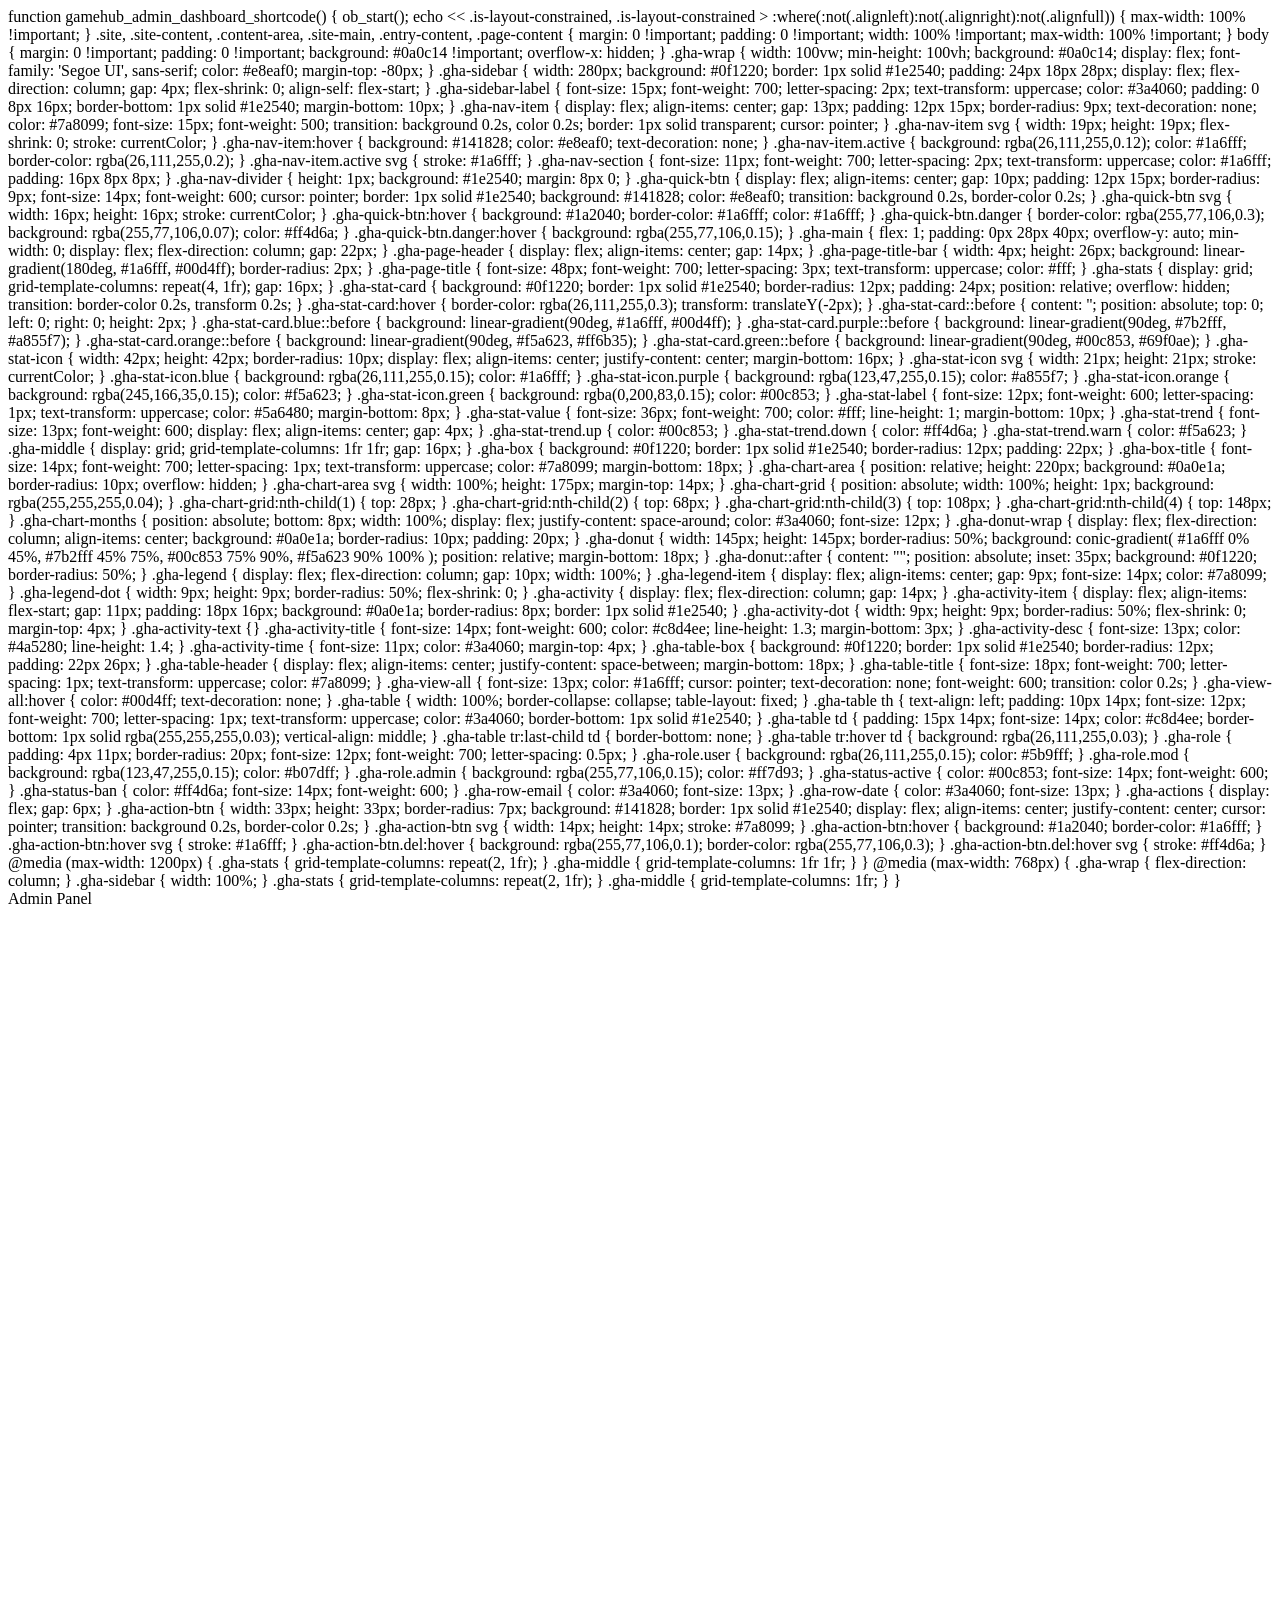
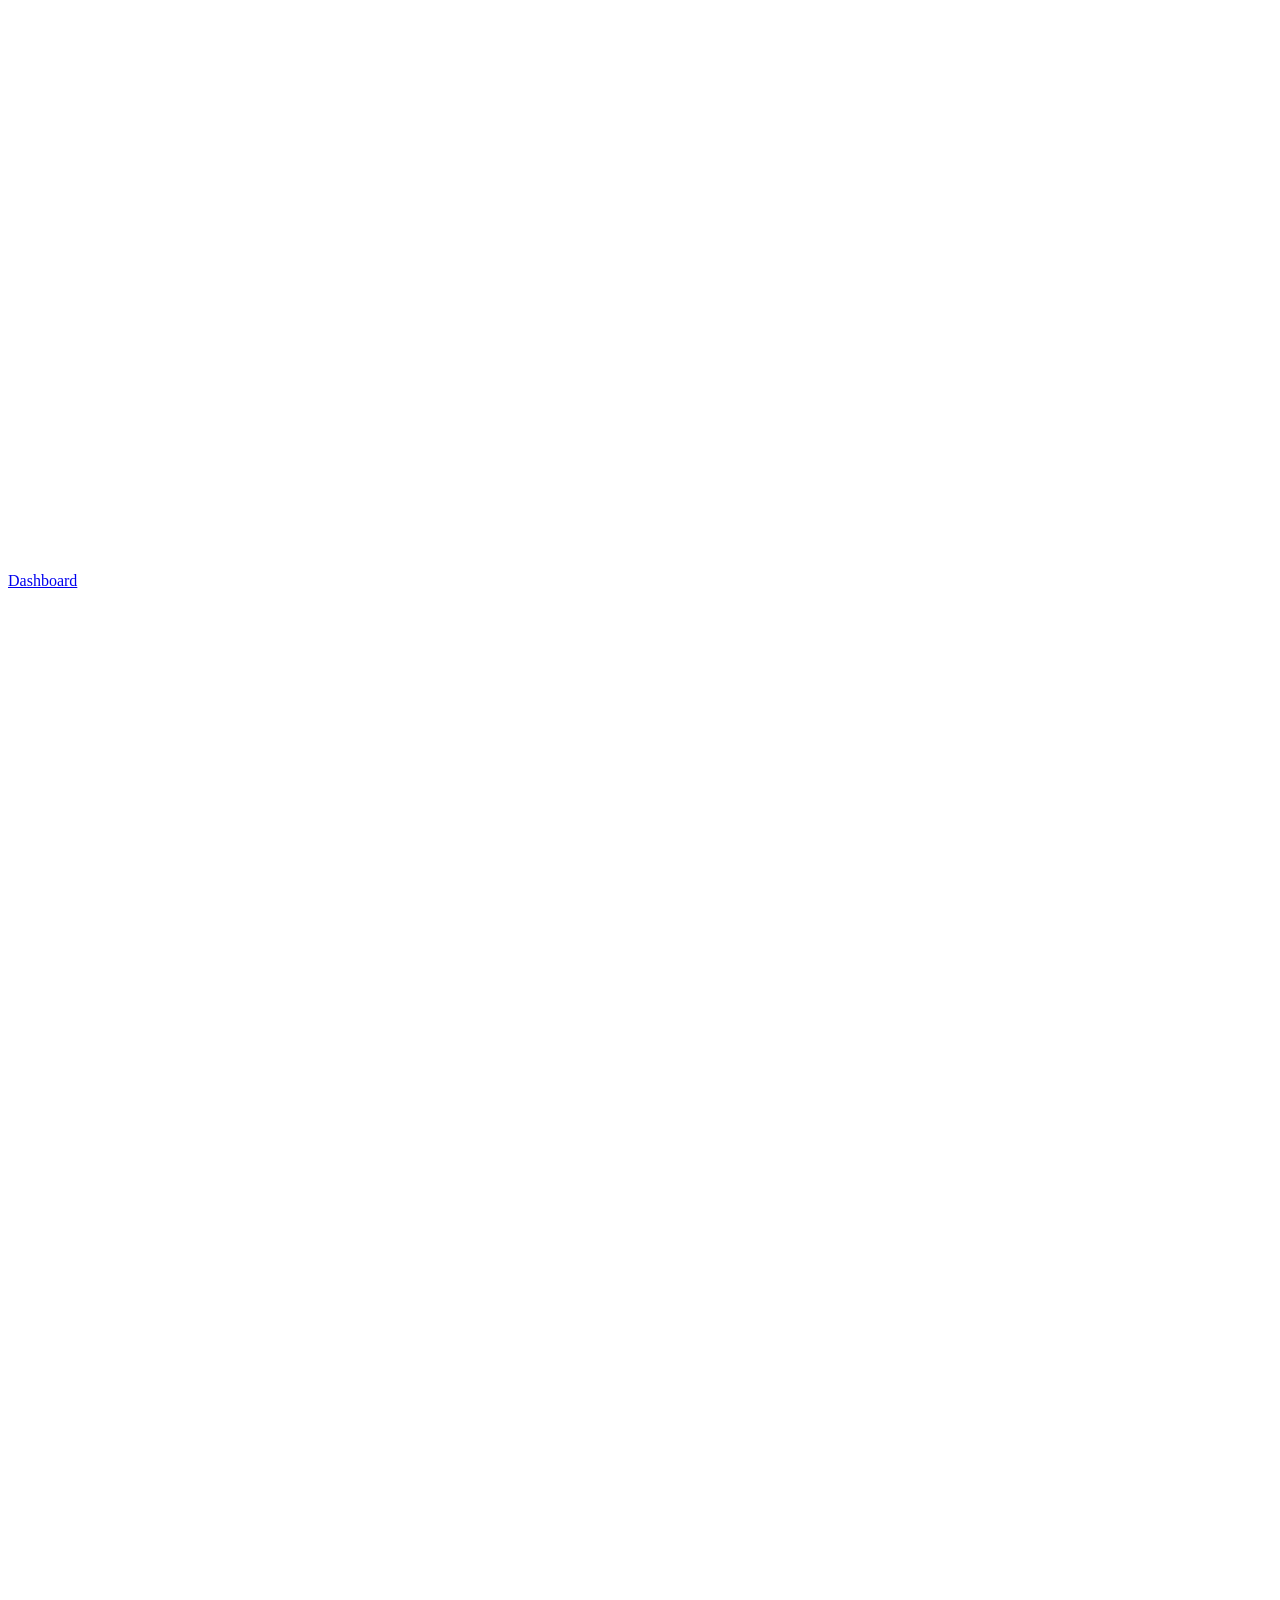
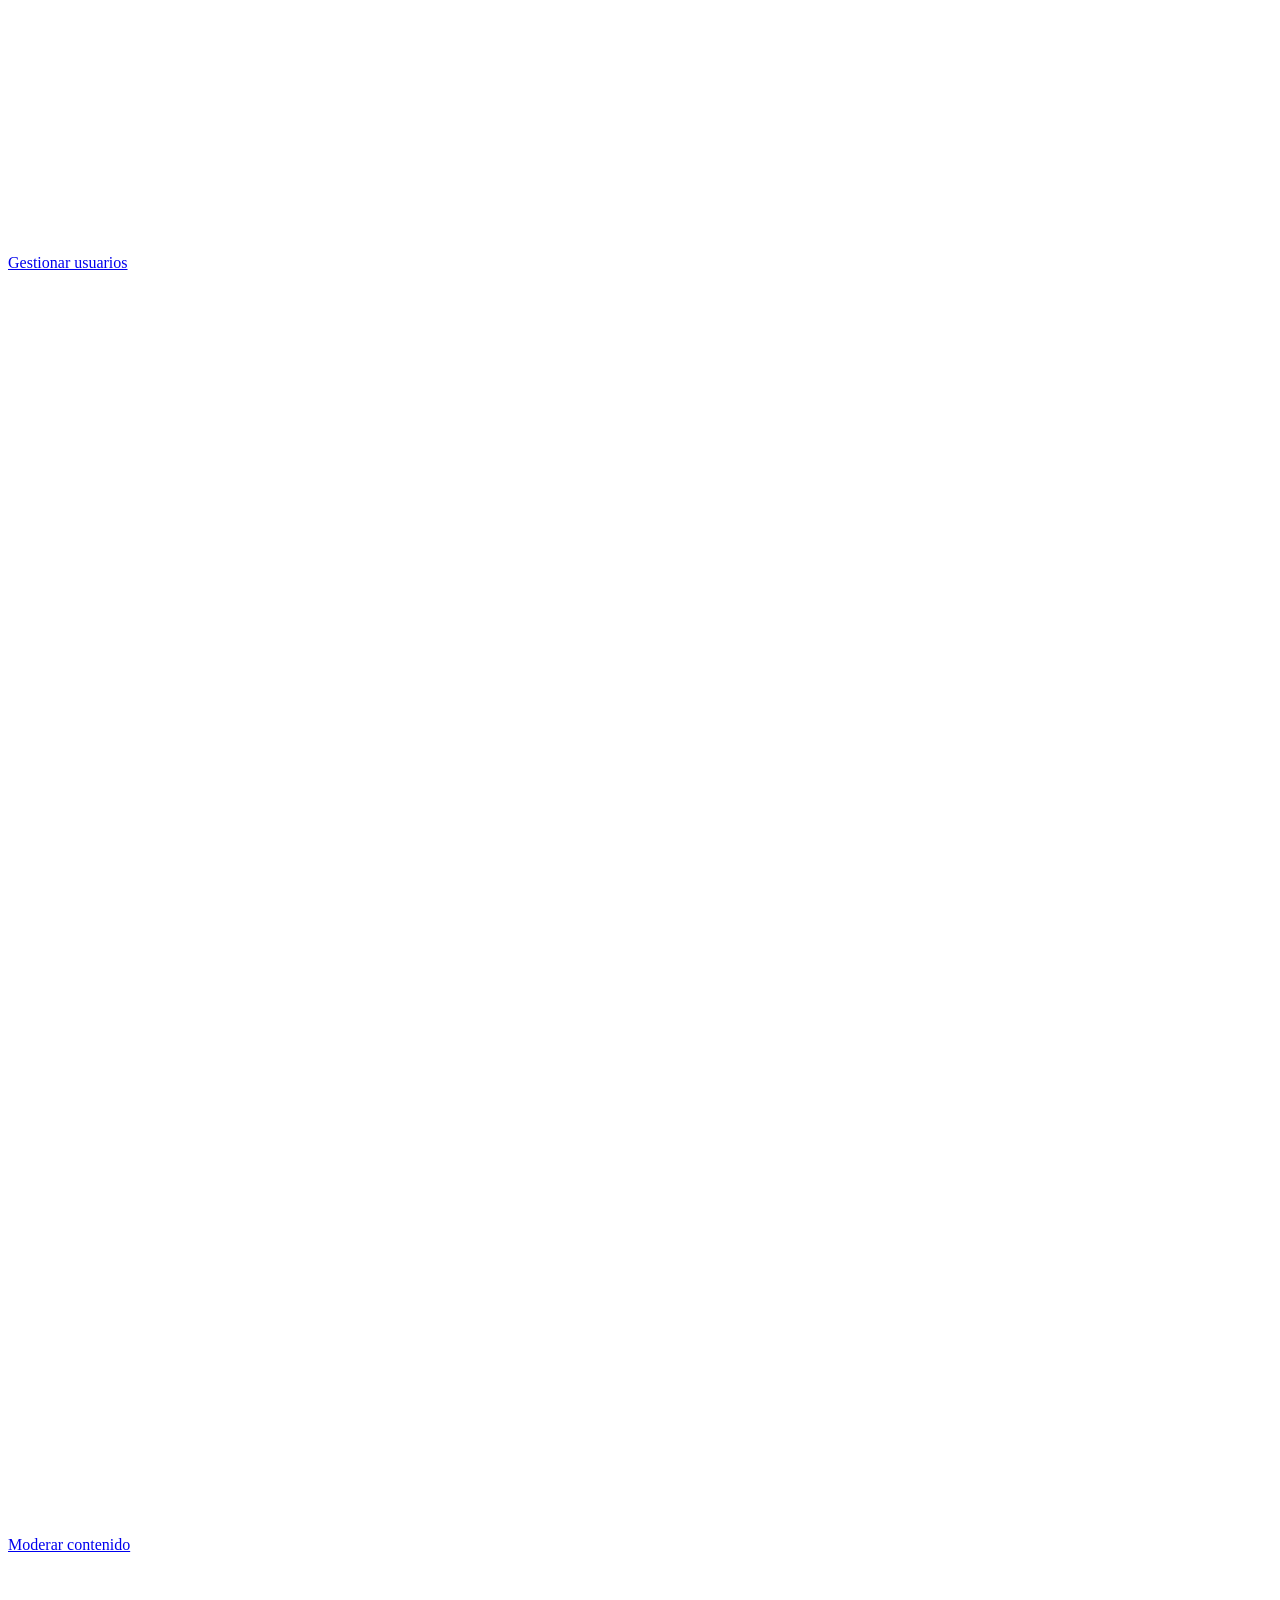
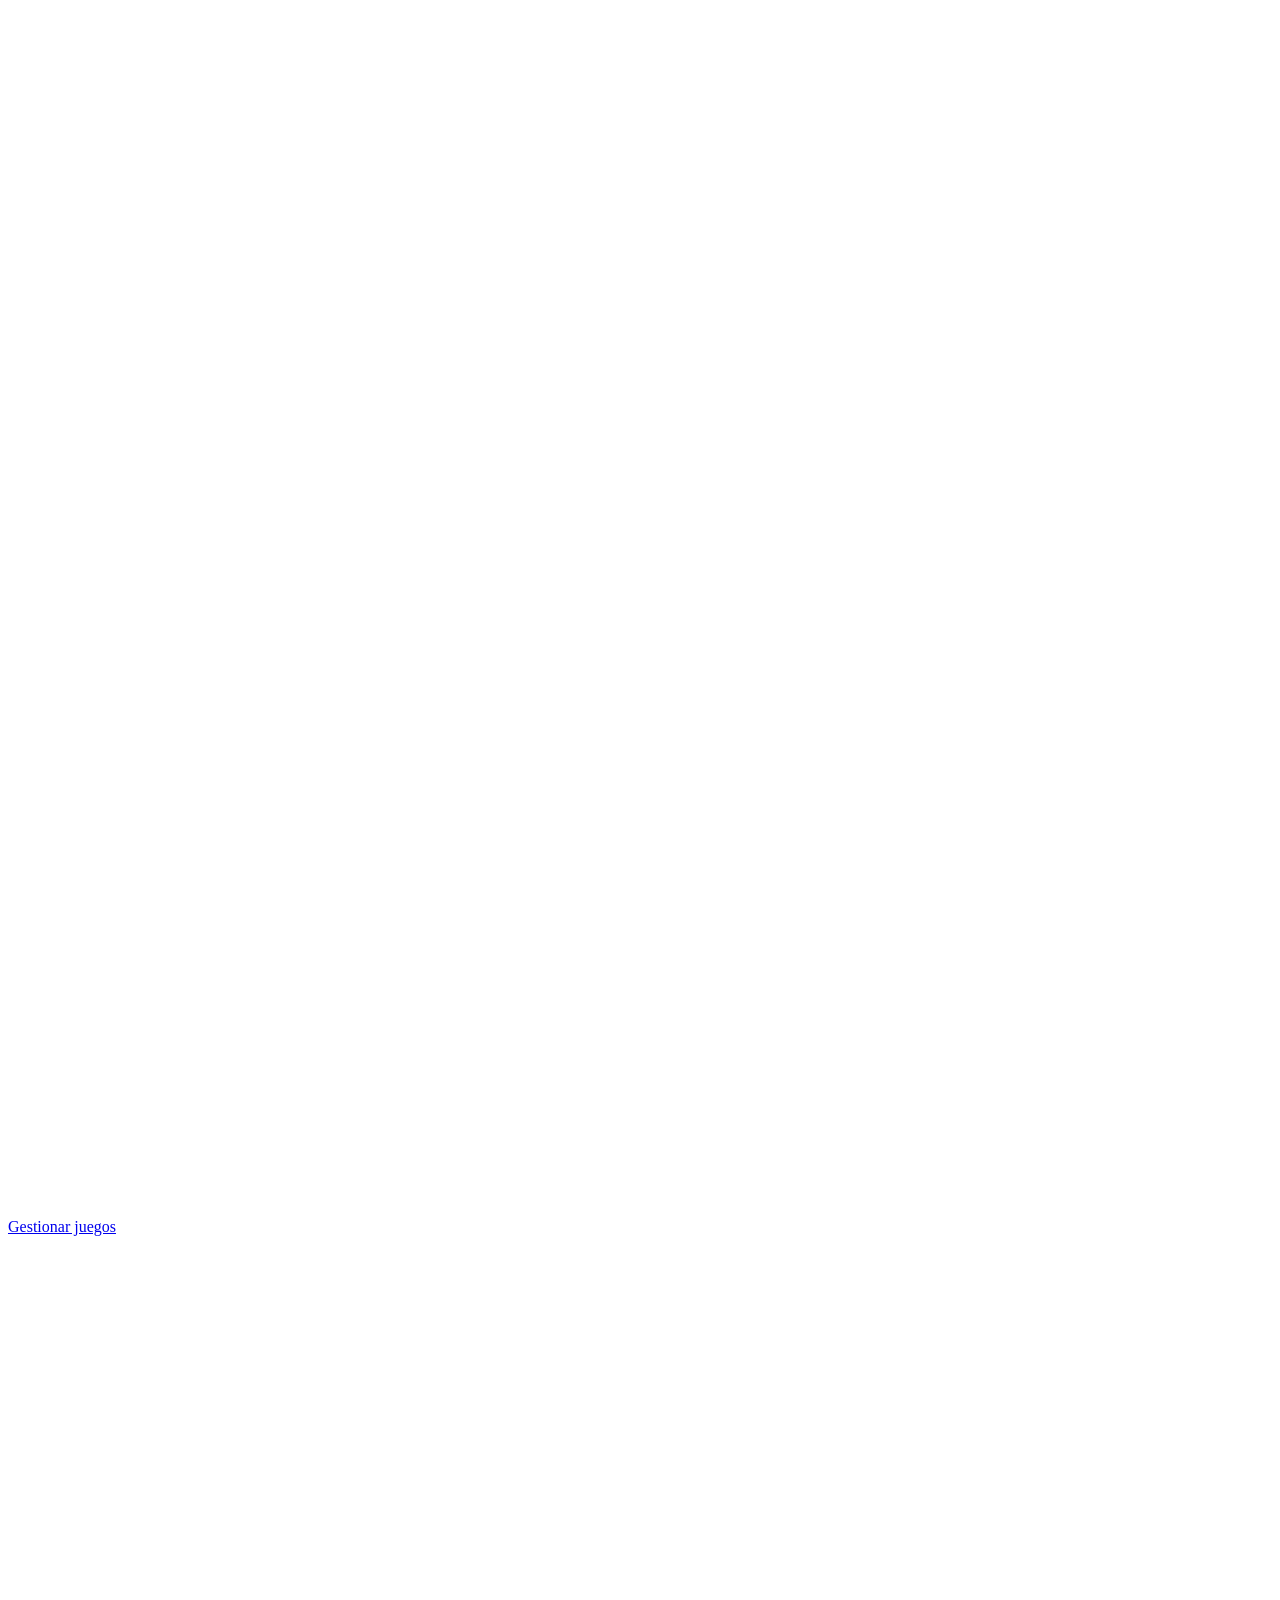
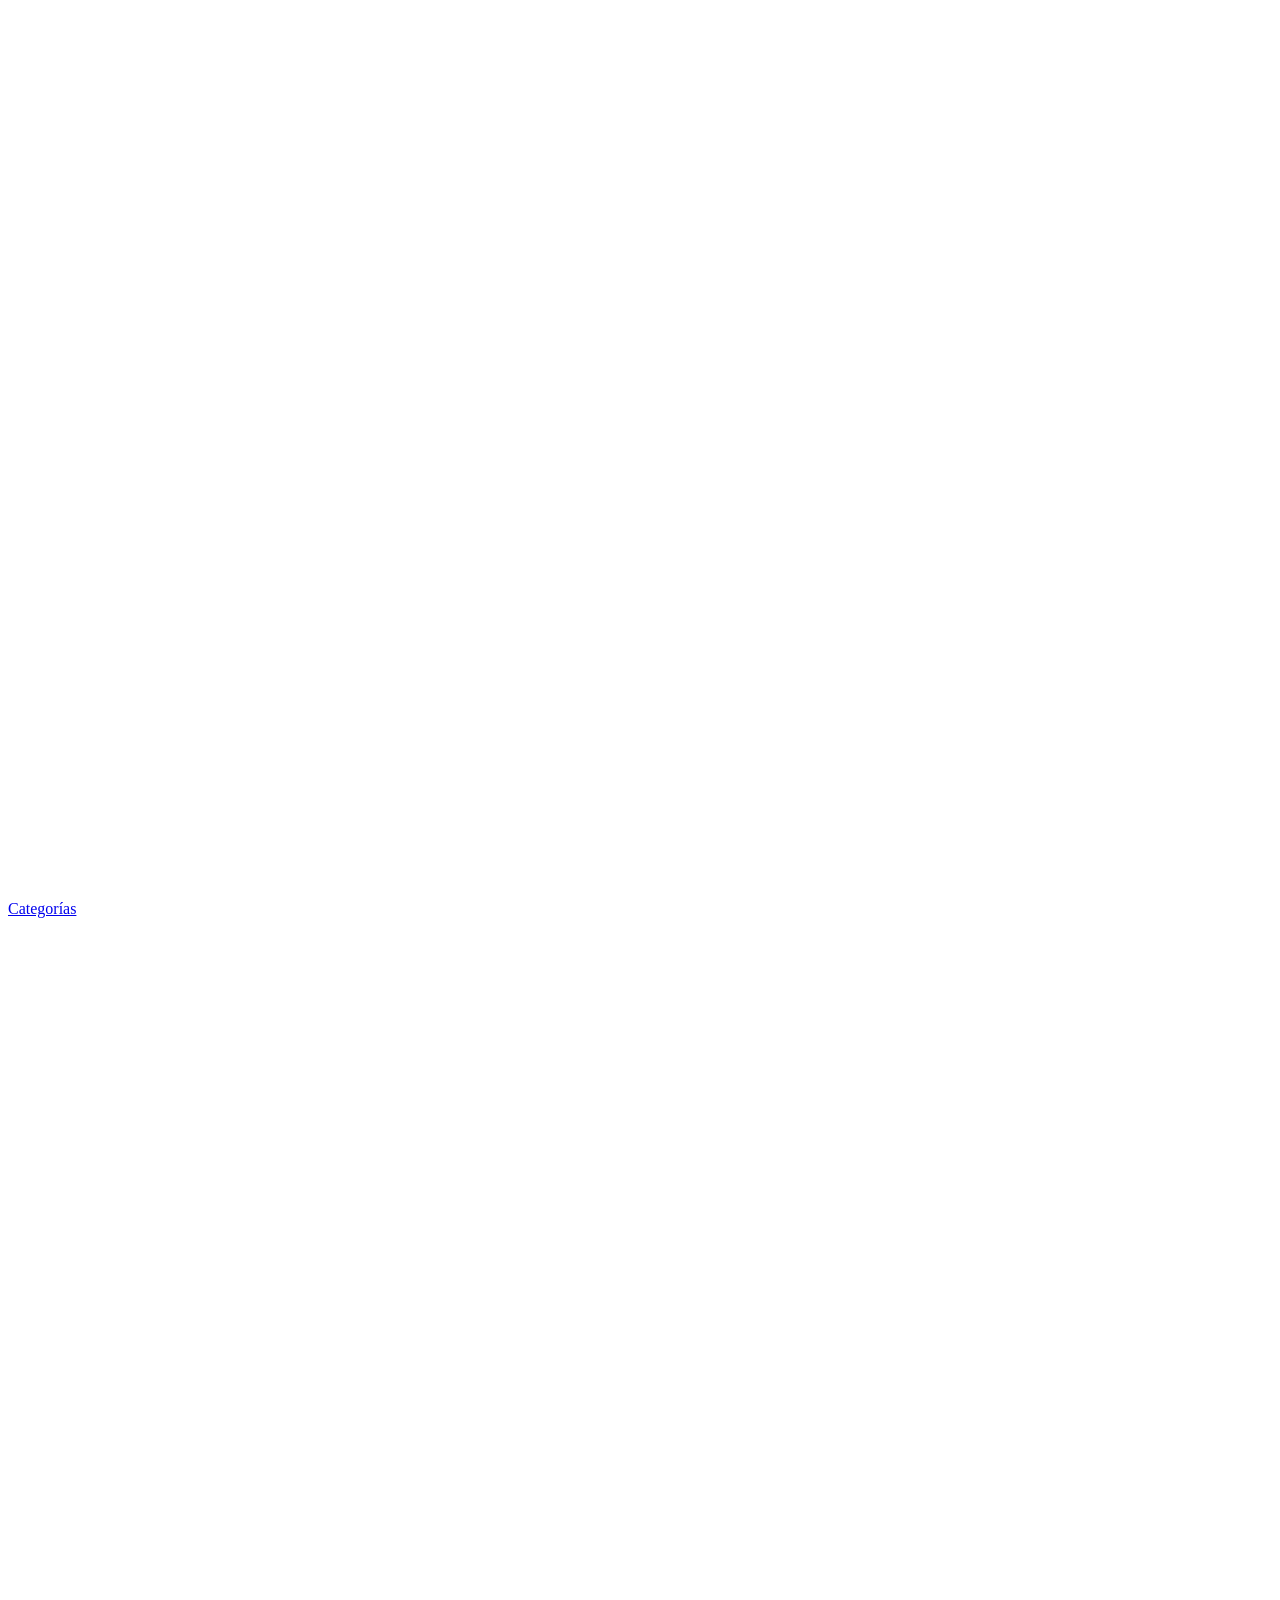
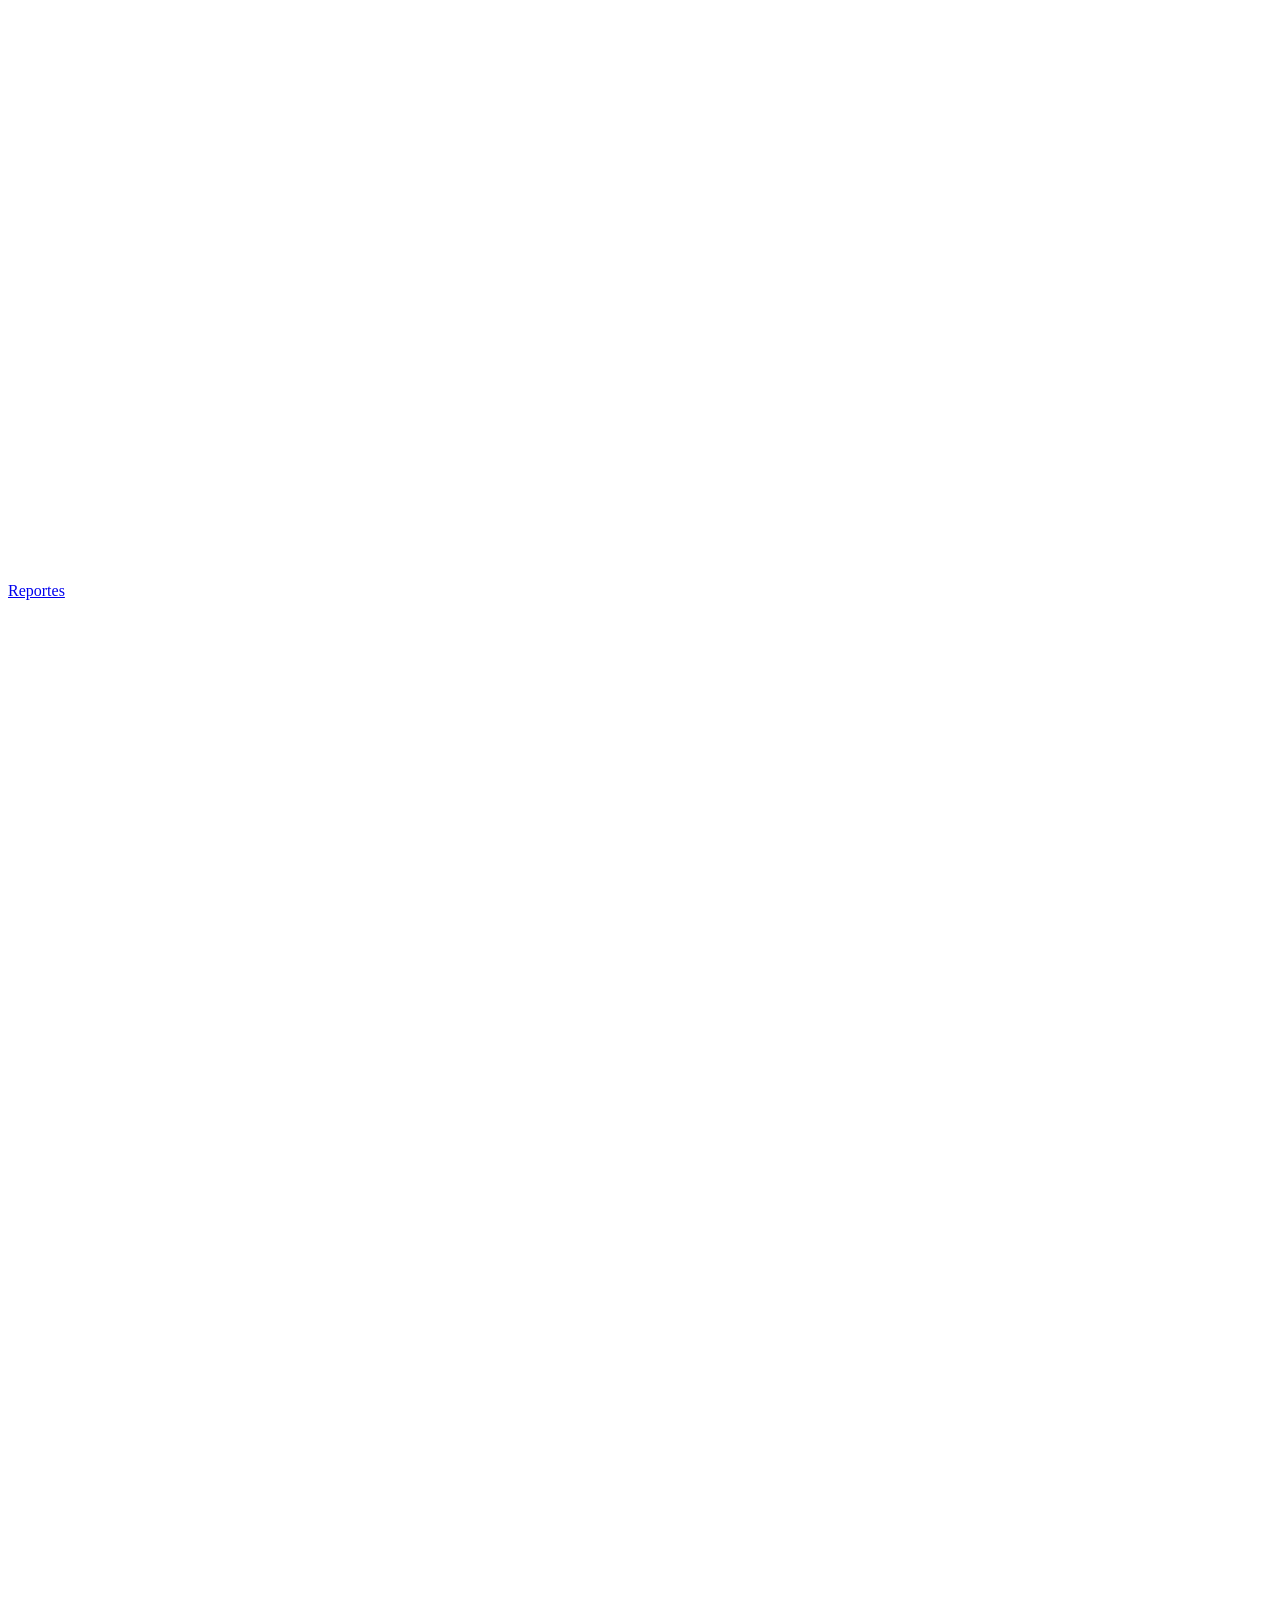
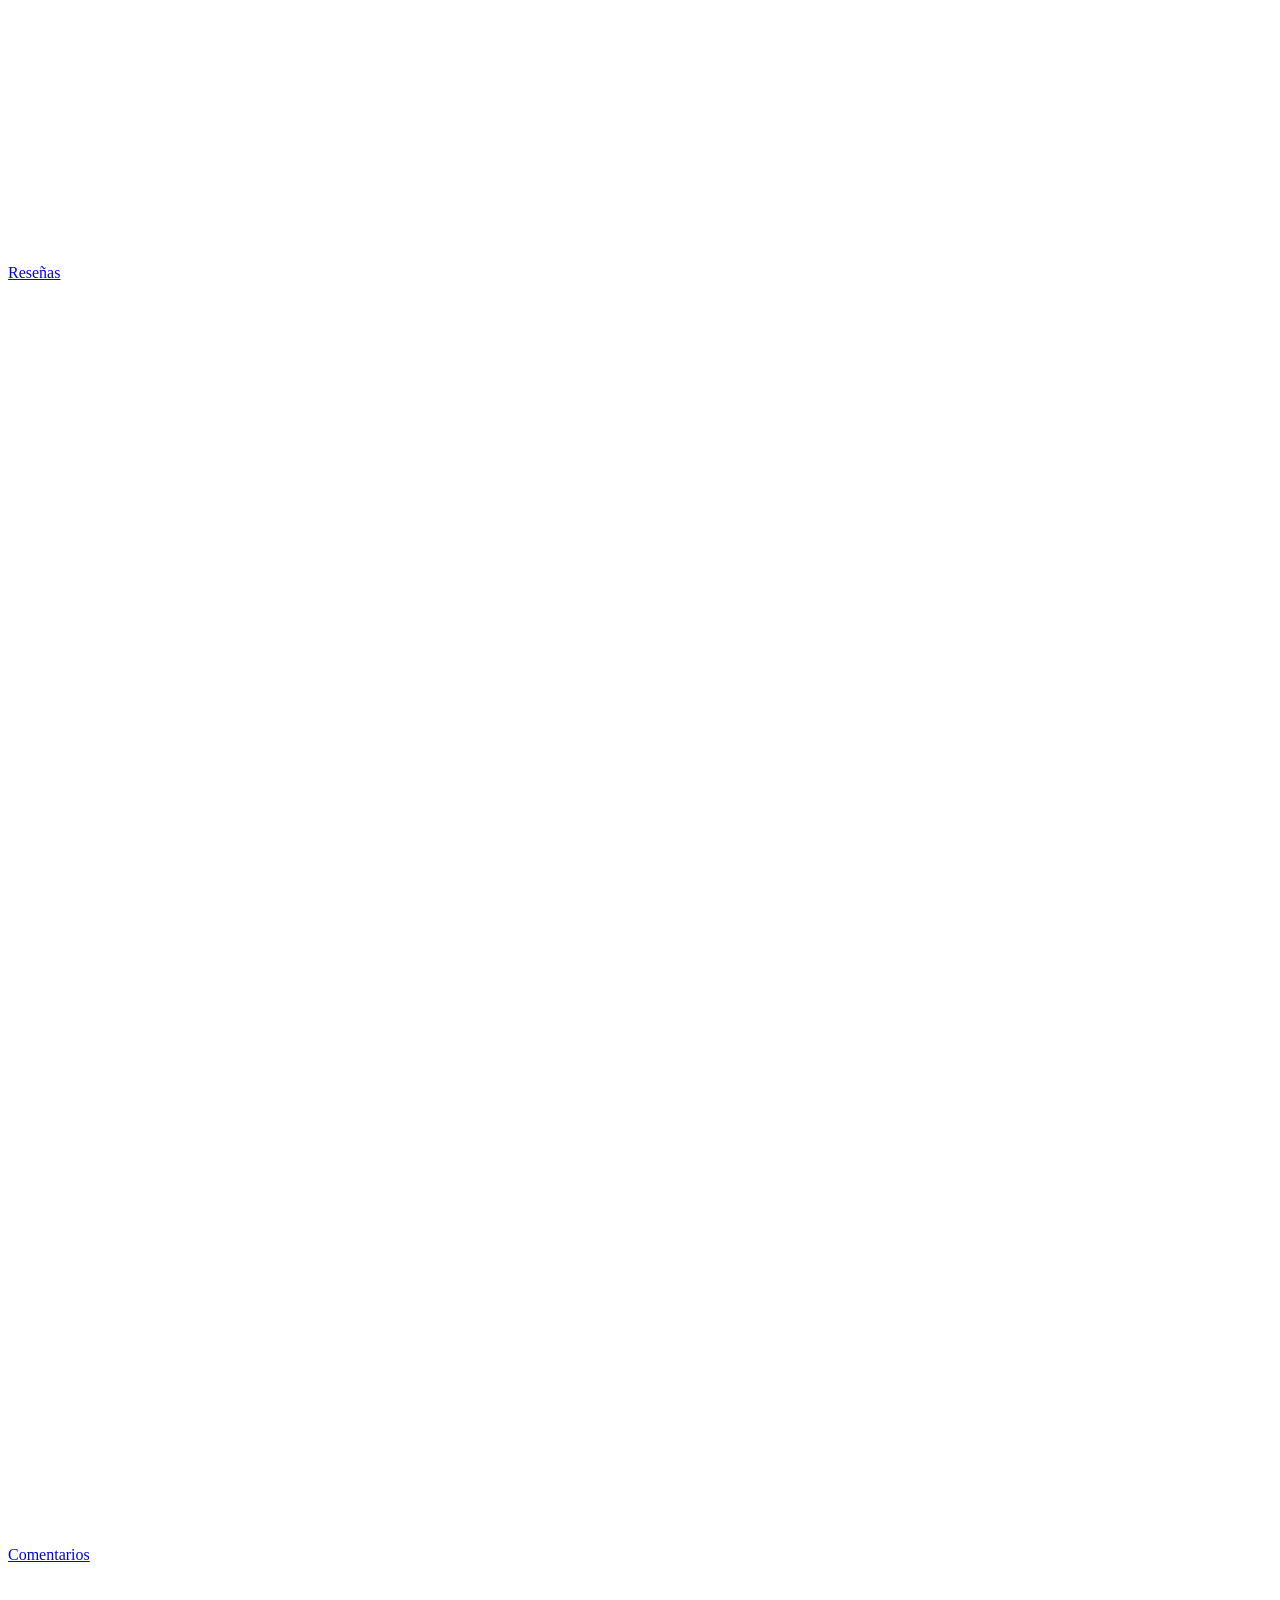
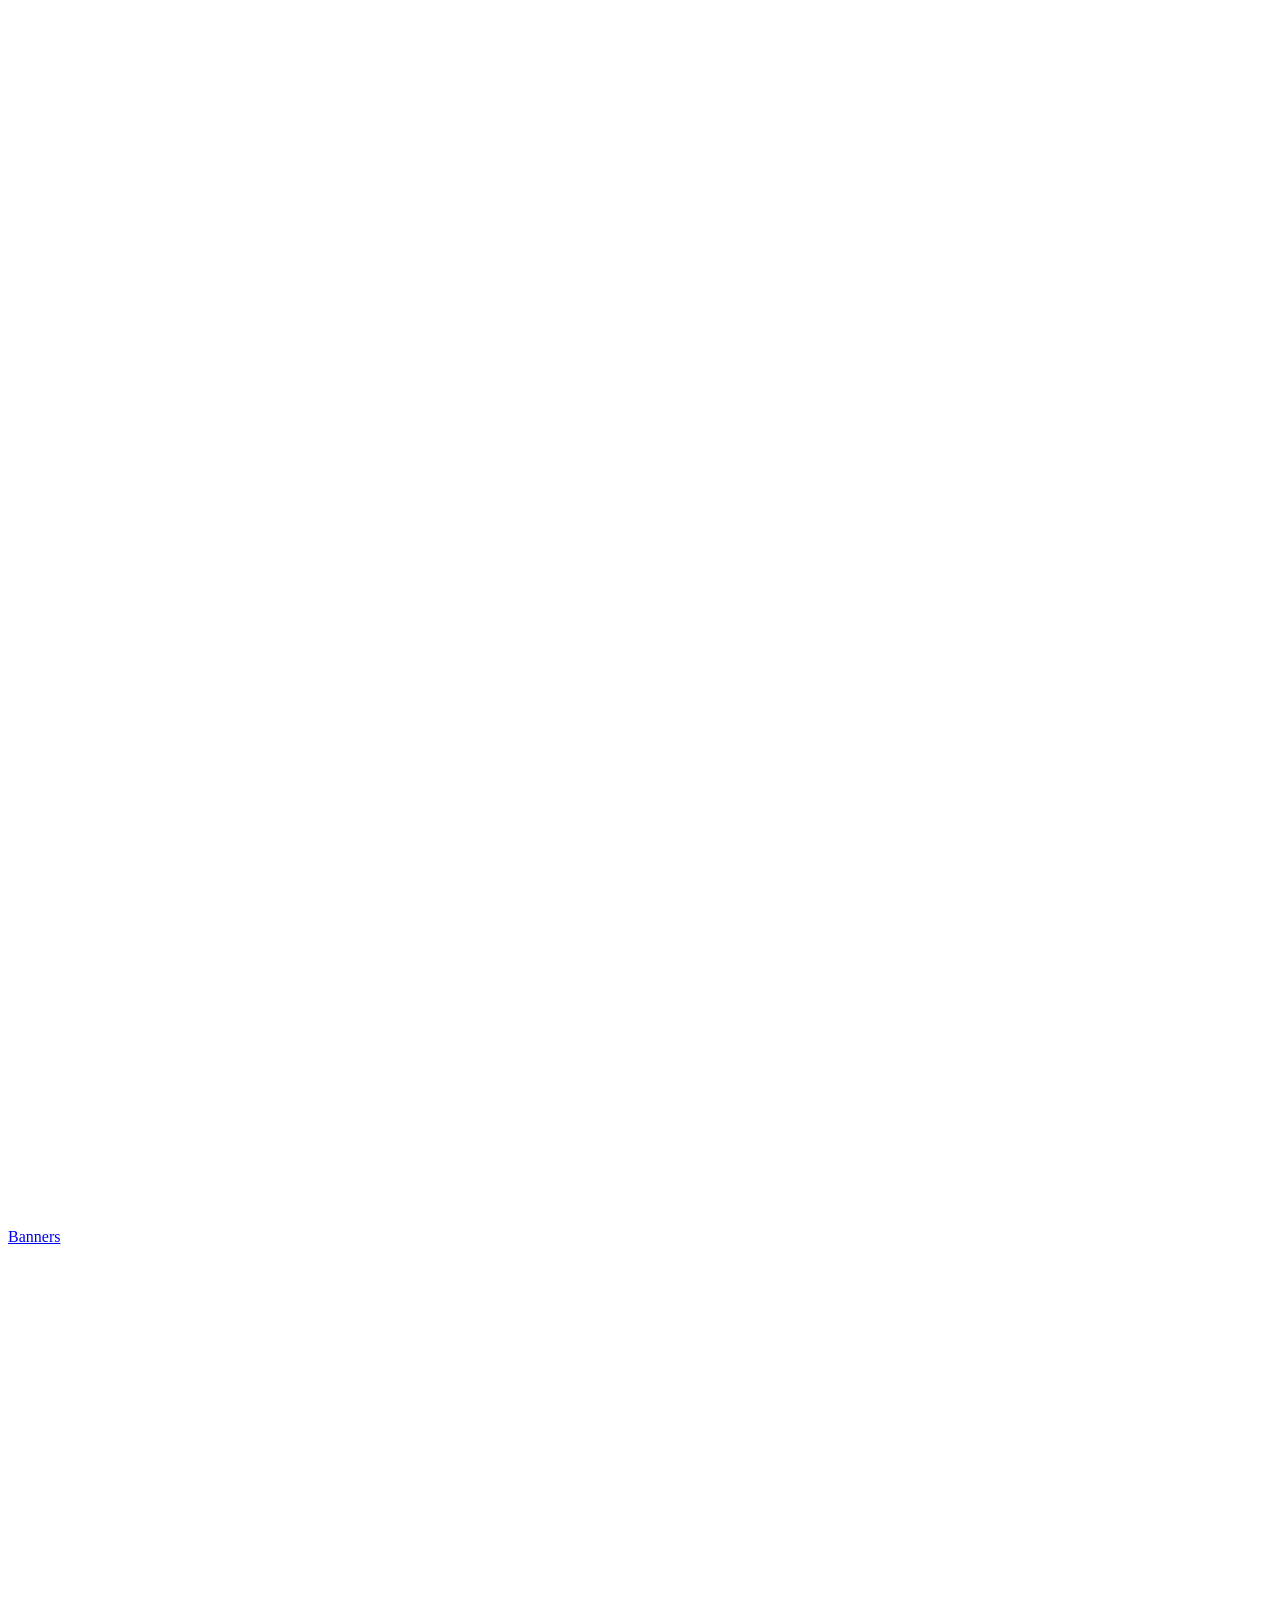
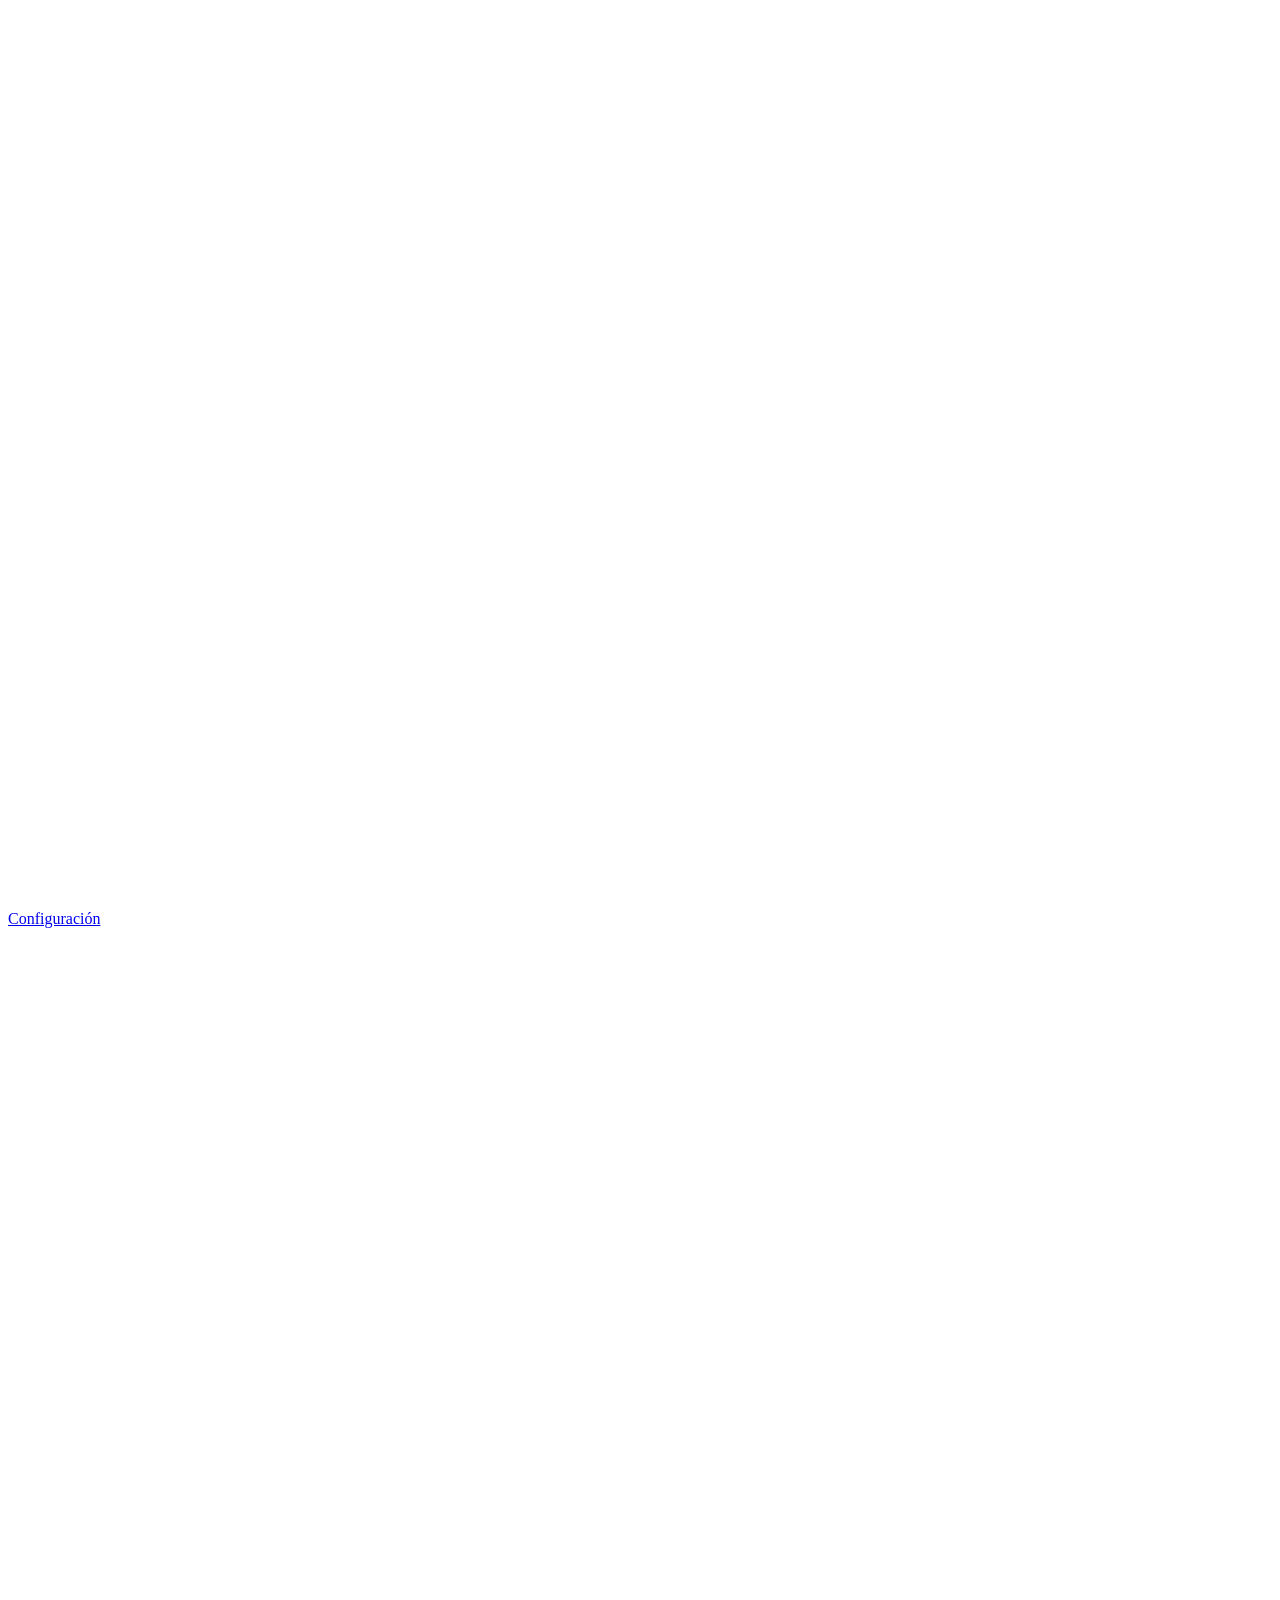
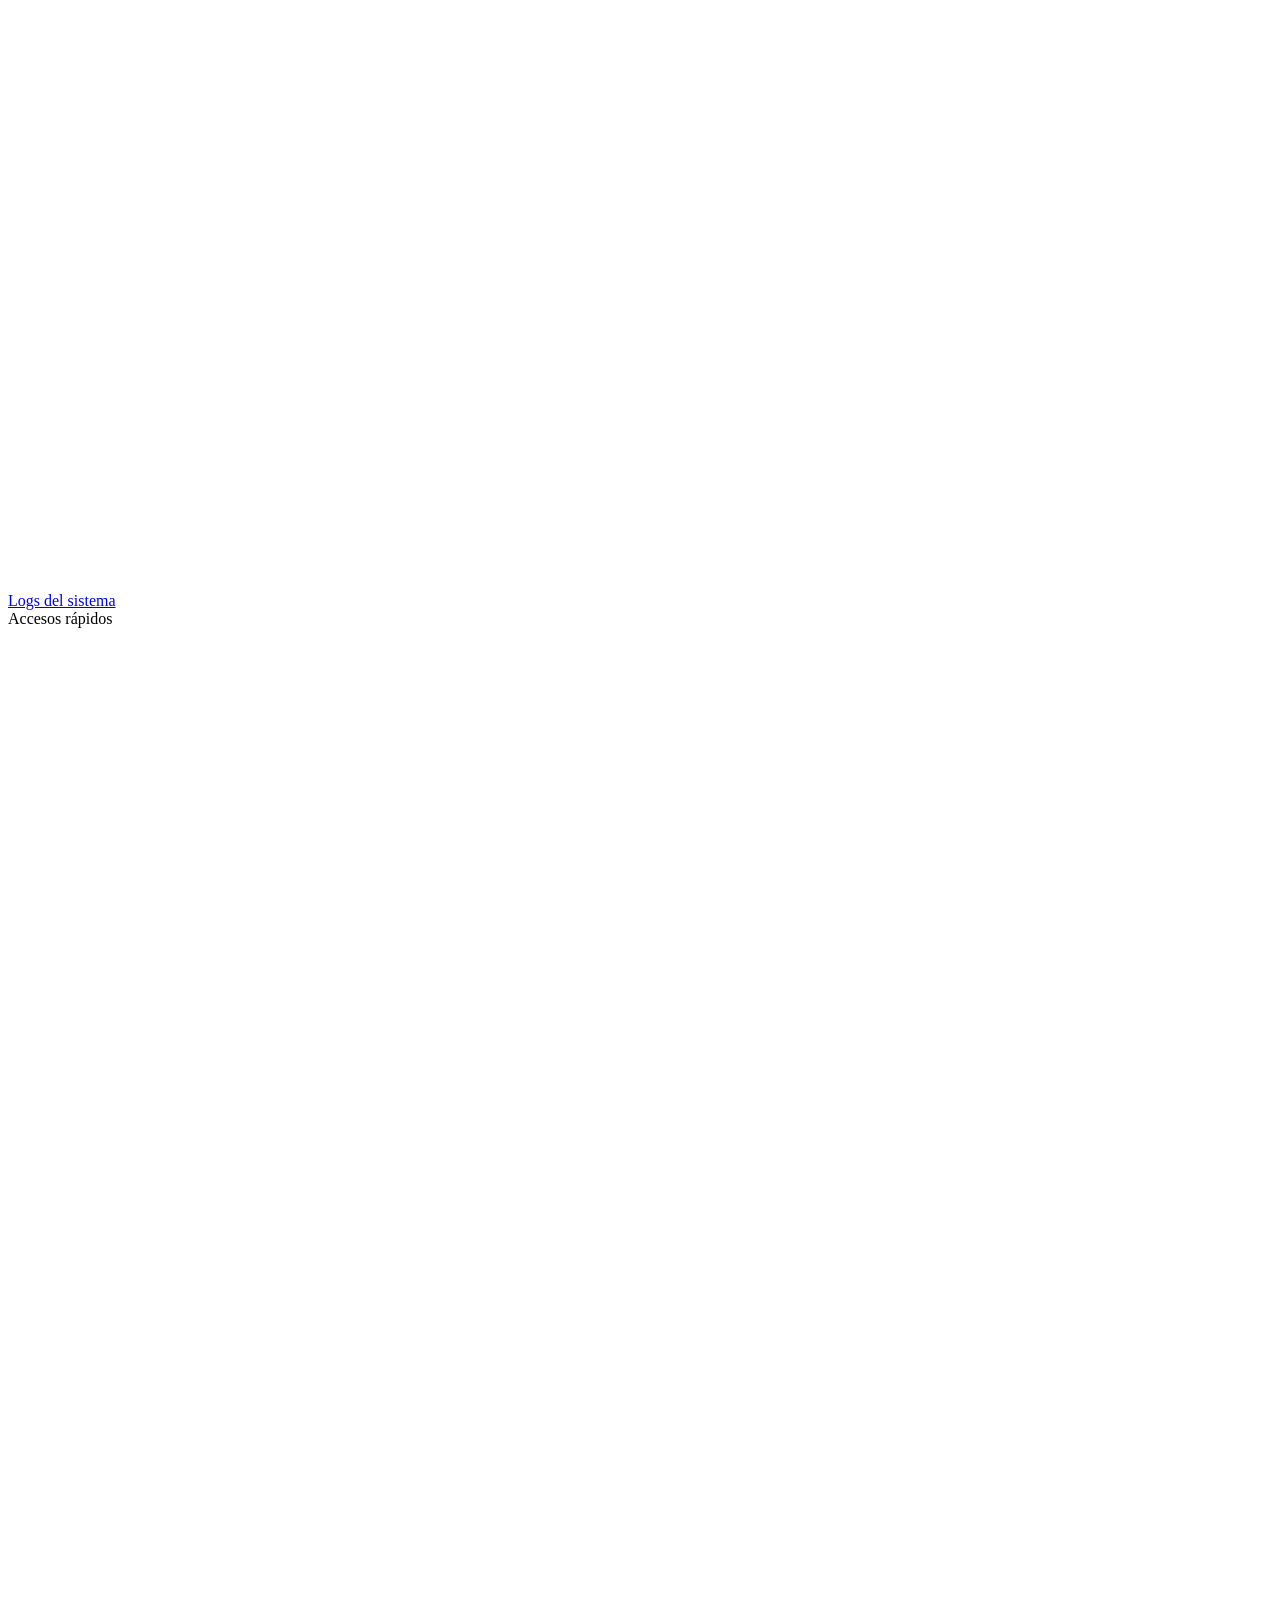
==== frontend/admin-dashboard.html @ 0d30b786 "[T3.1.1] Add: Nueva página admin dashboard" ====
function gamehub_admin_dashboard_shortcode() {
    ob_start();
	echo <<<HTML
    <style>
        .is-layout-constrained,
        .is-layout-constrained > :where(:not(.alignleft):not(.alignright):not(.alignfull)) {
            max-width: 100% !important;
        }

        .site, .site-content, .content-area, .site-main,
        .entry-content, .page-content {
            margin: 0 !important;
            padding: 0 !important;
            width: 100% !important;
            max-width: 100% !important;
        }

        body {
            margin: 0 !important;
            padding: 0 !important;
            background: #0a0c14 !important;
            overflow-x: hidden;
        }

        .gha-wrap {
            width: 100vw;
            min-height: 100vh;
            background: #0a0c14;
            display: flex;
            font-family: 'Segoe UI', sans-serif;
            color: #e8eaf0;
            margin-top: -80px;
        }

        .gha-sidebar {
            width: 280px;
            background: #0f1220;
            border: 1px solid #1e2540;
            padding: 24px 18px 28px;
            display: flex;
            flex-direction: column;
            gap: 4px;
            flex-shrink: 0;
            align-self: flex-start;
        }

        .gha-sidebar-label {
            font-size: 15px;
            font-weight: 700;
            letter-spacing: 2px;
            text-transform: uppercase;
            color: #3a4060;
            padding: 0 8px 16px;
            border-bottom: 1px solid #1e2540;
            margin-bottom: 10px;
        }

        .gha-nav-item {
            display: flex;
            align-items: center;
            gap: 13px;
            padding: 12px 15px;
            border-radius: 9px;
            text-decoration: none;
            color: #7a8099;
            font-size: 15px;
            font-weight: 500;
            transition: background 0.2s, color 0.2s;
            border: 1px solid transparent;
            cursor: pointer;
        }

        .gha-nav-item svg {
            width: 19px;
            height: 19px;
            flex-shrink: 0;
            stroke: currentColor;
        }

        .gha-nav-item:hover {
            background: #141828;
            color: #e8eaf0;
            text-decoration: none;
        }

        .gha-nav-item.active {
            background: rgba(26,111,255,0.12);
            color: #1a6fff;
            border-color: rgba(26,111,255,0.2);
        }

        .gha-nav-item.active svg { stroke: #1a6fff; }

        .gha-nav-section {
            font-size: 11px;
            font-weight: 700;
            letter-spacing: 2px;
            text-transform: uppercase;
            color: #1a6fff;
            padding: 16px 8px 8px;
        }

        .gha-nav-divider {
            height: 1px;
            background: #1e2540;
            margin: 8px 0;
        }

        .gha-quick-btn {
            display: flex;
            align-items: center;
            gap: 10px;
            padding: 12px 15px;
            border-radius: 9px;
            font-size: 14px;
            font-weight: 600;
            cursor: pointer;
            border: 1px solid #1e2540;
            background: #141828;
            color: #e8eaf0;
            transition: background 0.2s, border-color 0.2s;
        }

        .gha-quick-btn svg {
            width: 16px;
            height: 16px;
            stroke: currentColor;
        }

        .gha-quick-btn:hover { background: #1a2040; border-color: #1a6fff; color: #1a6fff; }
        .gha-quick-btn.danger { border-color: rgba(255,77,106,0.3); background: rgba(255,77,106,0.07); color: #ff4d6a; }
        .gha-quick-btn.danger:hover { background: rgba(255,77,106,0.15); }

        .gha-main {
            flex: 1;
            padding: 0px 28px 40px;
            overflow-y: auto;
            min-width: 0;
            display: flex;
            flex-direction: column;
            gap: 22px;
        }

        .gha-page-header {
            display: flex;
            align-items: center;
            gap: 14px;
        }

        .gha-page-title-bar {
            width: 4px;
            height: 26px;
            background: linear-gradient(180deg, #1a6fff, #00d4ff);
            border-radius: 2px;
        }

        .gha-page-title {
            font-size: 48px;
            font-weight: 700;
            letter-spacing: 3px;
            text-transform: uppercase;
            color: #fff;
        }

        .gha-stats {
            display: grid;
            grid-template-columns: repeat(4, 1fr);
            gap: 16px;
        }

        .gha-stat-card {
            background: #0f1220;
            border: 1px solid #1e2540;
            border-radius: 12px;
            padding: 24px;
            position: relative;
            overflow: hidden;
            transition: border-color 0.2s, transform 0.2s;
        }

        .gha-stat-card:hover {
            border-color: rgba(26,111,255,0.3);
            transform: translateY(-2px);
        }

        .gha-stat-card::before {
            content: '';
            position: absolute;
            top: 0; left: 0; right: 0;
            height: 2px;
        }

        .gha-stat-card.blue::before   { background: linear-gradient(90deg, #1a6fff, #00d4ff); }
        .gha-stat-card.purple::before { background: linear-gradient(90deg, #7b2fff, #a855f7); }
        .gha-stat-card.orange::before { background: linear-gradient(90deg, #f5a623, #ff6b35); }
        .gha-stat-card.green::before  { background: linear-gradient(90deg, #00c853, #69f0ae); }

        .gha-stat-icon {
            width: 42px;
            height: 42px;
            border-radius: 10px;
            display: flex;
            align-items: center;
            justify-content: center;
            margin-bottom: 16px;
        }

        .gha-stat-icon svg { width: 21px; height: 21px; stroke: currentColor; }
        .gha-stat-icon.blue   { background: rgba(26,111,255,0.15); color: #1a6fff; }
        .gha-stat-icon.purple { background: rgba(123,47,255,0.15); color: #a855f7; }
        .gha-stat-icon.orange { background: rgba(245,166,35,0.15);  color: #f5a623; }
        .gha-stat-icon.green  { background: rgba(0,200,83,0.15);    color: #00c853; }

        .gha-stat-label {
            font-size: 12px;
            font-weight: 600;
            letter-spacing: 1px;
            text-transform: uppercase;
            color: #5a6480;
            margin-bottom: 8px;
        }

        .gha-stat-value {
            font-size: 36px;
            font-weight: 700;
            color: #fff;
            line-height: 1;
            margin-bottom: 10px;
        }

        .gha-stat-trend {
            font-size: 13px;
            font-weight: 600;
            display: flex;
            align-items: center;
            gap: 4px;
        }

        .gha-stat-trend.up   { color: #00c853; }
        .gha-stat-trend.down { color: #ff4d6a; }
        .gha-stat-trend.warn { color: #f5a623; }

        .gha-middle {
			display: grid;
			grid-template-columns: 1fr 1fr;
			gap: 16px;
		}

        .gha-box {
            background: #0f1220;
            border: 1px solid #1e2540;
            border-radius: 12px;
            padding: 22px;
        }

        .gha-box-title {
            font-size: 14px;
            font-weight: 700;
            letter-spacing: 1px;
            text-transform: uppercase;
            color: #7a8099;
            margin-bottom: 18px;
        }

        .gha-chart-area {
            position: relative;
            height: 220px;
            background: #0a0e1a;
            border-radius: 10px;
            overflow: hidden;
        }

        .gha-chart-area svg {
            width: 100%;
            height: 175px;
            margin-top: 14px;
        }

        .gha-chart-grid {
            position: absolute;
            width: 100%;
            height: 1px;
            background: rgba(255,255,255,0.04);
        }

        .gha-chart-grid:nth-child(1) { top: 28px; }
        .gha-chart-grid:nth-child(2) { top: 68px; }
        .gha-chart-grid:nth-child(3) { top: 108px; }
        .gha-chart-grid:nth-child(4) { top: 148px; }

        .gha-chart-months {
            position: absolute;
            bottom: 8px;
            width: 100%;
            display: flex;
            justify-content: space-around;
            color: #3a4060;
            font-size: 12px;
        }

        .gha-donut-wrap {
            display: flex;
            flex-direction: column;
            align-items: center;
			background: #0a0e1a;
			border-radius: 10px;
			padding: 20px;
        }

        .gha-donut {
            width: 145px;
            height: 145px;
            border-radius: 50%;
            background: conic-gradient(
                #1a6fff 0% 45%,
                #7b2fff 45% 75%,
                #00c853 75% 90%,
                #f5a623 90% 100%
            );
            position: relative;
            margin-bottom: 18px;
        }

        .gha-donut::after {
            content: "";
            position: absolute;
            inset: 35px;
            background: #0f1220;
            border-radius: 50%;
        }

        .gha-legend {
            display: flex;
            flex-direction: column;
            gap: 10px;
            width: 100%;
        }

        .gha-legend-item {
            display: flex;
            align-items: center;
            gap: 9px;
            font-size: 14px;
            color: #7a8099;
        }

        .gha-legend-dot {
            width: 9px;
            height: 9px;
            border-radius: 50%;
            flex-shrink: 0;
        }

        .gha-activity {
            display: flex;
            flex-direction: column;
            gap: 14px;
        }

        .gha-activity-item {
            display: flex;
            align-items: flex-start;
            gap: 11px;
            padding: 18px 16px;
            background: #0a0e1a;
            border-radius: 8px;
            border: 1px solid #1e2540;
        }

        .gha-activity-dot {
            width: 9px;
            height: 9px;
            border-radius: 50%;
            flex-shrink: 0;
            margin-top: 4px;
        }

        .gha-activity-text {}

        .gha-activity-title {
            font-size: 14px;
            font-weight: 600;
            color: #c8d4ee;
            line-height: 1.3;
            margin-bottom: 3px;
        }

        .gha-activity-desc {
            font-size: 13px;
            color: #4a5280;
            line-height: 1.4;
        }

        .gha-activity-time {
            font-size: 11px;
            color: #3a4060;
            margin-top: 4px;
        }

        .gha-table-box {
            background: #0f1220;
            border: 1px solid #1e2540;
            border-radius: 12px;
            padding: 22px 26px;
        }

        .gha-table-header {
            display: flex;
            align-items: center;
            justify-content: space-between;
            margin-bottom: 18px;
        }

        .gha-table-title {
            font-size: 18px;
            font-weight: 700;
            letter-spacing: 1px;
            text-transform: uppercase;
            color: #7a8099;
        }

        .gha-view-all {
            font-size: 13px;
            color: #1a6fff;
            cursor: pointer;
            text-decoration: none;
            font-weight: 600;
            transition: color 0.2s;
        }

        .gha-view-all:hover { color: #00d4ff; text-decoration: none; }

        .gha-table {
            width: 100%;
            border-collapse: collapse;
            table-layout: fixed;
        }

        .gha-table th {
            text-align: left;
            padding: 10px 14px;
            font-size: 12px;
            font-weight: 700;
            letter-spacing: 1px;
            text-transform: uppercase;
            color: #3a4060;
            border-bottom: 1px solid #1e2540;
        }

        .gha-table td {
            padding: 15px 14px;
            font-size: 14px;
            color: #c8d4ee;
            border-bottom: 1px solid rgba(255,255,255,0.03);
            vertical-align: middle;
        }

        .gha-table tr:last-child td { border-bottom: none; }
        .gha-table tr:hover td { background: rgba(26,111,255,0.03); }

        .gha-role {
            padding: 4px 11px;
            border-radius: 20px;
            font-size: 12px;
            font-weight: 700;
            letter-spacing: 0.5px;
        }

        .gha-role.user   { background: rgba(26,111,255,0.15);  color: #5b9fff; }
        .gha-role.mod    { background: rgba(123,47,255,0.15);  color: #b07dff; }
        .gha-role.admin  { background: rgba(255,77,106,0.15);  color: #ff7d93; }

        .gha-status-active { color: #00c853; font-size: 14px; font-weight: 600; }
        .gha-status-ban    { color: #ff4d6a; font-size: 14px; font-weight: 600; }

        .gha-row-email { color: #3a4060; font-size: 13px; }
        .gha-row-date  { color: #3a4060; font-size: 13px; }

        .gha-actions { display: flex; gap: 6px; }

        .gha-action-btn {
            width: 33px;
            height: 33px;
            border-radius: 7px;
            background: #141828;
            border: 1px solid #1e2540;
            display: flex;
            align-items: center;
            justify-content: center;
            cursor: pointer;
            transition: background 0.2s, border-color 0.2s;
        }

        .gha-action-btn svg { width: 14px; height: 14px; stroke: #7a8099; }
        .gha-action-btn:hover { background: #1a2040; border-color: #1a6fff; }
        .gha-action-btn:hover svg { stroke: #1a6fff; }
        .gha-action-btn.del:hover { background: rgba(255,77,106,0.1); border-color: rgba(255,77,106,0.3); }
        .gha-action-btn.del:hover svg { stroke: #ff4d6a; }

        @media (max-width: 1200px) {
            .gha-stats { grid-template-columns: repeat(2, 1fr); }
            .gha-middle { grid-template-columns: 1fr 1fr; }
        }

        @media (max-width: 768px) {
            .gha-wrap { flex-direction: column; }
            .gha-sidebar { width: 100%; }
            .gha-stats { grid-template-columns: repeat(2, 1fr); }
            .gha-middle { grid-template-columns: 1fr; }
        }
    </style>

    <div class="gha-wrap">

        <aside class="gha-sidebar">
            <div class="gha-sidebar-label">Admin Panel</div>

            <a href="#" class="gha-nav-item active">
                <svg viewBox="0 0 24 24" fill="none" stroke-width="1.8"><rect x="3" y="3" width="7" height="7" rx="1"/><rect x="14" y="3" width="7" height="7" rx="1"/><rect x="3" y="14" width="7" height="7" rx="1"/><rect x="14" y="14" width="7" height="7" rx="1"/></svg>
                Dashboard
            </a>
            <a href="#" class="gha-nav-item">
                <svg viewBox="0 0 24 24" fill="none" stroke-width="1.8"><path d="M17 21v-2a4 4 0 0 0-4-4H5a4 4 0 0 0-4 4v2"/><circle cx="9" cy="7" r="4"/><path d="M23 21v-2a4 4 0 0 0-3-3.87M16 3.13a4 4 0 0 1 0 7.75"/></svg>
                Gestionar usuarios
            </a>
            <a href="#" class="gha-nav-item">
                <svg viewBox="0 0 24 24" fill="none" stroke-width="1.8"><path d="M12 22s8-4 8-10V5l-8-3-8 3v7c0 6 8 10 8 10z"/></svg>
                Moderar contenido
            </a>
            <a href="#" class="gha-nav-item">
                <svg viewBox="0 0 24 24" fill="none" stroke-width="1.8"><rect x="2" y="3" width="20" height="14" rx="2"/><path d="M8 21h8M12 17v4"/></svg>
                Gestionar juegos
            </a>
            <a href="#" class="gha-nav-item">
                <svg viewBox="0 0 24 24" fill="none" stroke-width="1.8"><path d="M4 6h16M4 10h16M4 14h16M4 18h16"/></svg>
                Categorías
            </a>
            <a href="#" class="gha-nav-item">
                <svg viewBox="0 0 24 24" fill="none" stroke-width="1.8"><path d="M10.29 3.86L1.82 18a2 2 0 0 0 1.71 3h16.94a2 2 0 0 0 1.71-3L13.71 3.86a2 2 0 0 0-3.42 0z"/><line x1="12" y1="9" x2="12" y2="13"/><line x1="12" y1="17" x2="12.01" y2="17"/></svg>
                Reportes
            </a>
            <a href="#" class="gha-nav-item">
                <svg viewBox="0 0 24 24" fill="none" stroke-width="1.8"><polygon points="12 2 15.09 8.26 22 9.27 17 14.14 18.18 21.02 12 17.77 5.82 21.02 7 14.14 2 9.27 8.91 8.26 12 2"/></svg>
                Reseñas
            </a>
            <a href="#" class="gha-nav-item">
                <svg viewBox="0 0 24 24" fill="none" stroke-width="1.8"><path d="M21 15a2 2 0 0 1-2 2H7l-4 4V5a2 2 0 0 1 2-2h14a2 2 0 0 1 2 2z"/></svg>
                Comentarios
            </a>
            <a href="#" class="gha-nav-item">
                <svg viewBox="0 0 24 24" fill="none" stroke-width="1.8"><rect x="3" y="3" width="18" height="18" rx="2"/><path d="M3 9h18M9 21V9"/></svg>
                Banners
            </a>
            <a href="#" class="gha-nav-item">
                <svg viewBox="0 0 24 24" fill="none" stroke-width="1.8"><circle cx="12" cy="12" r="3"/><path d="M19.4 15a1.65 1.65 0 0 0 .33 1.82l.06.06a2 2 0 0 1-2.83 2.83l-.06-.06a1.65 1.65 0 0 0-1.82-.33 1.65 1.65 0 0 0-1 1.51V21a2 2 0 0 1-4 0v-.09A1.65 1.65 0 0 0 9 19.4a1.65 1.65 0 0 0-1.82.33l-.06.06a2 2 0 0 1-2.83-2.83l.06-.06A1.65 1.65 0 0 0 4.68 15a1.65 1.65 0 0 0-1.51-1H3a2 2 0 0 1 0-4h.09A1.65 1.65 0 0 0 4.6 9a1.65 1.65 0 0 0-.33-1.82l-.06-.06a2 2 0 0 1 2.83-2.83l.06.06A1.65 1.65 0 0 0 9 4.68a1.65 1.65 0 0 0 1-1.51V3a2 2 0 0 1 4 0v.09a1.65 1.65 0 0 0 1 1.51 1.65 1.65 0 0 0 1.82-.33l.06-.06a2 2 0 0 1 2.83 2.83l-.06.06A1.65 1.65 0 0 0 19.4 9a1.65 1.65 0 0 0 1.51 1H21a2 2 0 0 1 0 4h-.09a1.65 1.65 0 0 0-1.51 1z"/></svg>
                Configuración
            </a>
            <a href="#" class="gha-nav-item">
                <svg viewBox="0 0 24 24" fill="none" stroke-width="1.8"><path d="M14 2H6a2 2 0 0 0-2 2v16a2 2 0 0 0 2 2h12a2 2 0 0 0 2-2V8z"/><polyline points="14 2 14 8 20 8"/><line x1="16" y1="13" x2="8" y2="13"/><line x1="16" y1="17" x2="8" y2="17"/></svg>
                Logs del sistema
            </a>

            <div class="gha-nav-section">Accesos rápidos</div>

            <div class="gha-quick-btn">
                <svg viewBox="0 0 24 24" fill="none" stroke-width="2"><line x1="12" y1="5" x2="12" y2="19"/><line x1="5" y1="12" x2="19" y2="12"/></svg>
                Añadir juego
            </div>
            <div class="gha-quick-btn" style="margin-top:6px;">
                <svg viewBox="0 0 24 24" fill="none" stroke-width="2"><line x1="12" y1="5" x2="12" y2="19"/><line x1="5" y1="12" x2="19" y2="12"/></svg>
                Crear usuario
            </div>
            <div class="gha-quick-btn danger" style="margin-top:6px;">
                <svg viewBox="0 0 24 24" fill="none" stroke-width="2"><path d="M10.29 3.86L1.82 18a2 2 0 0 0 1.71 3h16.94a2 2 0 0 0 1.71-3L13.71 3.86a2 2 0 0 0-3.42 0z"/><line x1="12" y1="9" x2="12" y2="13"/><line x1="12" y1="17" x2="12.01" y2="17"/></svg>
                Revisar reportes
            </div>
        </aside>

        <main class="gha-main">

            <div class="gha-page-header">
                <div class="gha-page-title-bar"></div>
                <h1 class="gha-page-title">Admin Dashboard</h1>
            </div>

            <div class="gha-stats">
                <div class="gha-stat-card blue">
                    <div class="gha-stat-icon blue">
                        <svg viewBox="0 0 24 24" fill="none" stroke-width="1.8"><path d="M17 21v-2a4 4 0 0 0-4-4H5a4 4 0 0 0-4 4v2"/><circle cx="9" cy="7" r="4"/><path d="M23 21v-2a4 4 0 0 0-3-3.87M16 3.13a4 4 0 0 1 0 7.75"/></svg>
                    </div>
                    <div class="gha-stat-label">Usuarios</div>
                    <div class="gha-stat-value">1.245</div>
                    <div class="gha-stat-trend up">↑ +12.5% este mes</div>
                </div>
                <div class="gha-stat-card purple">
                    <div class="gha-stat-icon purple">
                        <svg viewBox="0 0 24 24" fill="none" stroke-width="1.8"><rect x="2" y="3" width="20" height="14" rx="2"/><path d="M8 21h8M12 17v4"/></svg>
                    </div>
                    <div class="gha-stat-label">Juegos</div>
                    <div class="gha-stat-value">325</div>
                    <div class="gha-stat-trend up">↑ +8.1% este mes</div>
                </div>
                <div class="gha-stat-card orange">
                    <div class="gha-stat-icon orange">
                        <svg viewBox="0 0 24 24" fill="none" stroke-width="1.8"><path d="M10.29 3.86L1.82 18a2 2 0 0 0 1.71 3h16.94a2 2 0 0 0 1.71-3L13.71 3.86a2 2 0 0 0-3.42 0z"/><line x1="12" y1="9" x2="12" y2="13"/><line x1="12" y1="17" x2="12.01" y2="17"/></svg>
                    </div>
                    <div class="gha-stat-label">Reportes</div>
                    <div class="gha-stat-value">18</div>
                    <div class="gha-stat-trend down">↓ -25% este mes</div>
                </div>
                <div class="gha-stat-card green">
                    <div class="gha-stat-icon green">
                        <svg viewBox="0 0 24 24" fill="none" stroke-width="1.8"><path d="M21 15a2 2 0 0 1-2 2H7l-4 4V5a2 2 0 0 1 2-2h14a2 2 0 0 1 2 2z"/></svg>
                    </div>
                    <div class="gha-stat-label">Comentarios</div>
                    <div class="gha-stat-value">9.842</div>
                    <div class="gha-stat-trend up">↑ +5.3% este mes</div>
                </div>
            </div>

            <div class="gha-middle">

				<div class="gha-box" style="display:flex; flex-direction:column; gap:16px;">
					<div>
						<div class="gha-box-title">Usuarios registrados</div>
						<div class="gha-chart-area">
							<div class="gha-chart-grid"></div>
							<div class="gha-chart-grid"></div>
							<div class="gha-chart-grid"></div>
							<div class="gha-chart-grid"></div>
							<svg viewBox="0 0 400 160" preserveAspectRatio="none">
								<defs>
									<linearGradient id="gha-grad" x1="0" y1="0" x2="0" y2="1">
										<stop offset="0%" stop-color="#1a6fff" stop-opacity="0.3"/>
										<stop offset="100%" stop-color="#1a6fff" stop-opacity="0"/>
									</linearGradient>
								</defs>
								<polygon fill="url(#gha-grad)" points="20,140 80,100 140,85 200,95 260,62 320,35 380,12 380,160 20,160"/>
								<polyline fill="none" stroke="#1a6fff" stroke-width="2.5" stroke-linejoin="round" points="20,140 80,100 140,85 200,95 260,62 320,35 380,12"/>
								<circle cx="380" cy="12" r="4" fill="#00d4ff"/>
							</svg>
							<div class="gha-chart-months">
								<span>Ene</span><span>Feb</span><span>Mar</span><span>Abr</span><span>May</span><span>Jun</span>
							</div>
						</div>
					</div>
					<div>
						<div class="gha-box-title">Plataformas más usadas</div>
						<div class="gha-donut-wrap">
							<div class="gha-donut"></div>
							<div class="gha-legend">
								<div class="gha-legend-item"><div class="gha-legend-dot" style="background:#1a6fff;"></div> PC — 45%</div>
								<div class="gha-legend-item"><div class="gha-legend-dot" style="background:#7b2fff;"></div> PS5 — 30%</div>
								<div class="gha-legend-item"><div class="gha-legend-dot" style="background:#00c853;"></div> Xbox — 15%</div>
								<div class="gha-legend-item"><div class="gha-legend-dot" style="background:#f5a623;"></div> Switch — 10%</div>
							</div>
						</div>
					</div>
				</div>

				<div class="gha-box">
					<div class="gha-box-title">Actividad reciente</div>
					<div class="gha-activity">
						<div class="gha-activity-item">
							<div class="gha-activity-dot" style="background:#00c853; margin-top:4px;"></div>
							<div class="gha-activity-text">
								<div class="gha-activity-title">Nuevo usuario registrado</div>
								<div class="gha-activity-desc">AlexGamer23 se unió a la plataforma</div>
								<div class="gha-activity-time">Hace 5 minutos</div>
							</div>
						</div>
						<div class="gha-activity-item">
							<div class="gha-activity-dot" style="background:#1a6fff; margin-top:4px;"></div>
							<div class="gha-activity-text">
								<div class="gha-activity-title">Nuevo juego agregado</div>
								<div class="gha-activity-desc">"Cyber Legends" se ha agregado al catálogo</div>
								<div class="gha-activity-time">Hace 15 minutos</div>
							</div>
						</div>
						<div class="gha-activity-item">
							<div class="gha-activity-dot" style="background:#f5a623; margin-top:4px;"></div>
							<div class="gha-activity-text">
								<div class="gha-activity-title">Reporte recibido</div>
								<div class="gha-activity-desc">Reporte en el juego "Brutal Fighter"</div>
								<div class="gha-activity-time">Hace 38 minutos</div>
							</div>
						</div>
						<div class="gha-activity-item">
							<div class="gha-activity-dot" style="background:#7b2fff; margin-top:4px;"></div>
							<div class="gha-activity-text">
								<div class="gha-activity-title">Nueva reseña</div>
								<div class="gha-activity-desc">"LA FORJA DEL DESTINO" recibió una nueva reseña</div>
								<div class="gha-activity-time">Hace 45 minutos</div>
							</div>
						</div>
						<div class="gha-activity-item">
							<div class="gha-activity-dot" style="background:#ff4d6a; margin-top:4px;"></div>
							<div class="gha-activity-text">
								<div class="gha-activity-title">Usuario suspendido</div>
								<div class="gha-activity-desc">ToxicUser24 ha sido suspendido</div>
								<div class="gha-activity-time">Hace 1 hora</div>
							</div>
						</div>
					</div>
				</div>

			</div>

            <div class="gha-table-box">
                <div class="gha-table-header">
                    <div class="gha-table-title">Usuarios recientes</div>
                    <a href="#" class="gha-view-all">Ver todos →</a>
                </div>
                <table class="gha-table">
                    <thead>
                        <tr>
                            <th style="width:16%">Usuario</th>
                            <th style="width:22%">Email</th>
                            <th style="width:13%">Rol</th>
                            <th style="width:13%">Estado</th>
                            <th style="width:14%">Registro</th>
                            <th style="width:14%">Acciones</th>
                        </tr>
                    </thead>
                    <tbody>
                        <tr>
                            <td>AlexGamer23</td>
                            <td class="gha-row-email">alex@gmail.com</td>
                            <td><span class="gha-role user">Usuario</span></td>
                            <td class="gha-status-active">● Activo</td>
                            <td class="gha-row-date">22/04/2026</td>
                            <td>
                                <div class="gha-actions">
                                    <div class="gha-action-btn" title="Ver"><svg viewBox="0 0 24 24" fill="none" stroke-width="1.8"><path d="M1 12s4-8 11-8 11 8 11 8-4 8-11 8-11-8-11-8z"/><circle cx="12" cy="12" r="3"/></svg></div>
                                    <div class="gha-action-btn" title="Editar"><svg viewBox="0 0 24 24" fill="none" stroke-width="1.8"><path d="M11 4H4a2 2 0 0 0-2 2v14a2 2 0 0 0 2 2h14a2 2 0 0 0 2-2v-7"/><path d="M18.5 2.5a2.121 2.121 0 0 1 3 3L12 15l-4 1 1-4 9.5-9.5z"/></svg></div>
                                    <div class="gha-action-btn del" title="Suspender"><svg viewBox="0 0 24 24" fill="none" stroke-width="1.8"><circle cx="12" cy="12" r="10"/><line x1="4.93" y1="4.93" x2="19.07" y2="19.07"/></svg></div>
                                </div>
                            </td>
                        </tr>
                        <tr>
                            <td>ShadowWar</td>
                            <td class="gha-row-email">shadow@gmail.com</td>
                            <td><span class="gha-role mod">Moderador</span></td>
                            <td class="gha-status-active">● Activo</td>
                            <td class="gha-row-date">21/04/2026</td>
                            <td>
                                <div class="gha-actions">
                                    <div class="gha-action-btn"><svg viewBox="0 0 24 24" fill="none" stroke-width="1.8"><path d="M1 12s4-8 11-8 11 8 11 8-4 8-11 8-11-8-11-8z"/><circle cx="12" cy="12" r="3"/></svg></div>
                                    <div class="gha-action-btn"><svg viewBox="0 0 24 24" fill="none" stroke-width="1.8"><path d="M11 4H4a2 2 0 0 0-2 2v14a2 2 0 0 0 2 2h14a2 2 0 0 0 2-2v-7"/><path d="M18.5 2.5a2.121 2.121 0 0 1 3 3L12 15l-4 1 1-4 9.5-9.5z"/></svg></div>
                                    <div class="gha-action-btn del"><svg viewBox="0 0 24 24" fill="none" stroke-width="1.8"><circle cx="12" cy="12" r="10"/><line x1="4.93" y1="4.93" x2="19.07" y2="19.07"/></svg></div>
                                </div>
                            </td>
                        </tr>
                        <tr>
                            <td>UltraPlayer</td>
                            <td class="gha-row-email">ultra@gmail.com</td>
                            <td><span class="gha-role user">Usuario</span></td>
                            <td class="gha-status-active">● Activo</td>
                            <td class="gha-row-date">20/05/2026</td>
                            <td>
                                <div class="gha-actions">
                                    <div class="gha-action-btn"><svg viewBox="0 0 24 24" fill="none" stroke-width="1.8"><path d="M1 12s4-8 11-8 11 8 11 8-4 8-11 8-11-8-11-8z"/><circle cx="12" cy="12" r="3"/></svg></div>
                                    <div class="gha-action-btn"><svg viewBox="0 0 24 24" fill="none" stroke-width="1.8"><path d="M11 4H4a2 2 0 0 0-2 2v14a2 2 0 0 0 2 2h14a2 2 0 0 0 2-2v-7"/><path d="M18.5 2.5a2.121 2.121 0 0 1 3 3L12 15l-4 1 1-4 9.5-9.5z"/></svg></div>
                                    <div class="gha-action-btn del"><svg viewBox="0 0 24 24" fill="none" stroke-width="1.8"><circle cx="12" cy="12" r="10"/><line x1="4.93" y1="4.93" x2="19.07" y2="19.07"/></svg></div>
                                </div>
                            </td>
                        </tr>
                        <tr>
                            <td>GameMaster</td>
                            <td class="gha-row-email">master@gmail.com</td>
                            <td><span class="gha-role admin">Admin</span></td>
                            <td class="gha-status-active">● Activo</td>
                            <td class="gha-row-date">18/05/2026</td>
                            <td>
                                <div class="gha-actions">
                                    <div class="gha-action-btn"><svg viewBox="0 0 24 24" fill="none" stroke-width="1.8"><path d="M1 12s4-8 11-8 11 8 11 8-4 8-11 8-11-8-11-8z"/><circle cx="12" cy="12" r="3"/></svg></div>
                                    <div class="gha-action-btn"><svg viewBox="0 0 24 24" fill="none" stroke-width="1.8"><path d="M11 4H4a2 2 0 0 0-2 2v14a2 2 0 0 0 2 2h14a2 2 0 0 0 2-2v-7"/><path d="M18.5 2.5a2.121 2.121 0 0 1 3 3L12 15l-4 1 1-4 9.5-9.5z"/></svg></div>
                                    <div class="gha-action-btn del"><svg viewBox="0 0 24 24" fill="none" stroke-width="1.8"><circle cx="12" cy="12" r="10"/><line x1="4.93" y1="4.93" x2="19.07" y2="19.07"/></svg></div>
                                </div>
                            </td>
                        </tr>
                        <tr>
                            <td>ToxicUser24</td>
                            <td class="gha-row-email">toxic24@gmail.com</td>
                            <td><span class="gha-role user">Usuario</span></td>
                            <td class="gha-status-ban">● Suspendido</td>
                            <td class="gha-row-date">17/05/2026</td>
                            <td>
                                <div class="gha-actions">
                                    <div class="gha-action-btn"><svg viewBox="0 0 24 24" fill="none" stroke-width="1.8"><path d="M1 12s4-8 11-8 11 8 11 8-4 8-11 8-11-8-11-8z"/><circle cx="12" cy="12" r="3"/></svg></div>
                                    <div class="gha-action-btn"><svg viewBox="0 0 24 24" fill="none" stroke-width="1.8"><path d="M11 4H4a2 2 0 0 0-2 2v14a2 2 0 0 0 2 2h14a2 2 0 0 0 2-2v-7"/><path d="M18.5 2.5a2.121 2.121 0 0 1 3 3L12 15l-4 1 1-4 9.5-9.5z"/></svg></div>
                                    <div class="gha-action-btn del"><svg viewBox="0 0 24 24" fill="none" stroke-width="1.8"><circle cx="12" cy="12" r="10"/><line x1="4.93" y1="4.93" x2="19.07" y2="19.07"/></svg></div>
                                </div>
                            </td>
                        </tr>
                    </tbody>
                </table>
            </div>

        </main>

    </div>
HTML;
    return ob_get_clean();
}
add_shortcode('gamehub_admin_dashboard', 'gamehub_admin_dashboard_shortcode');
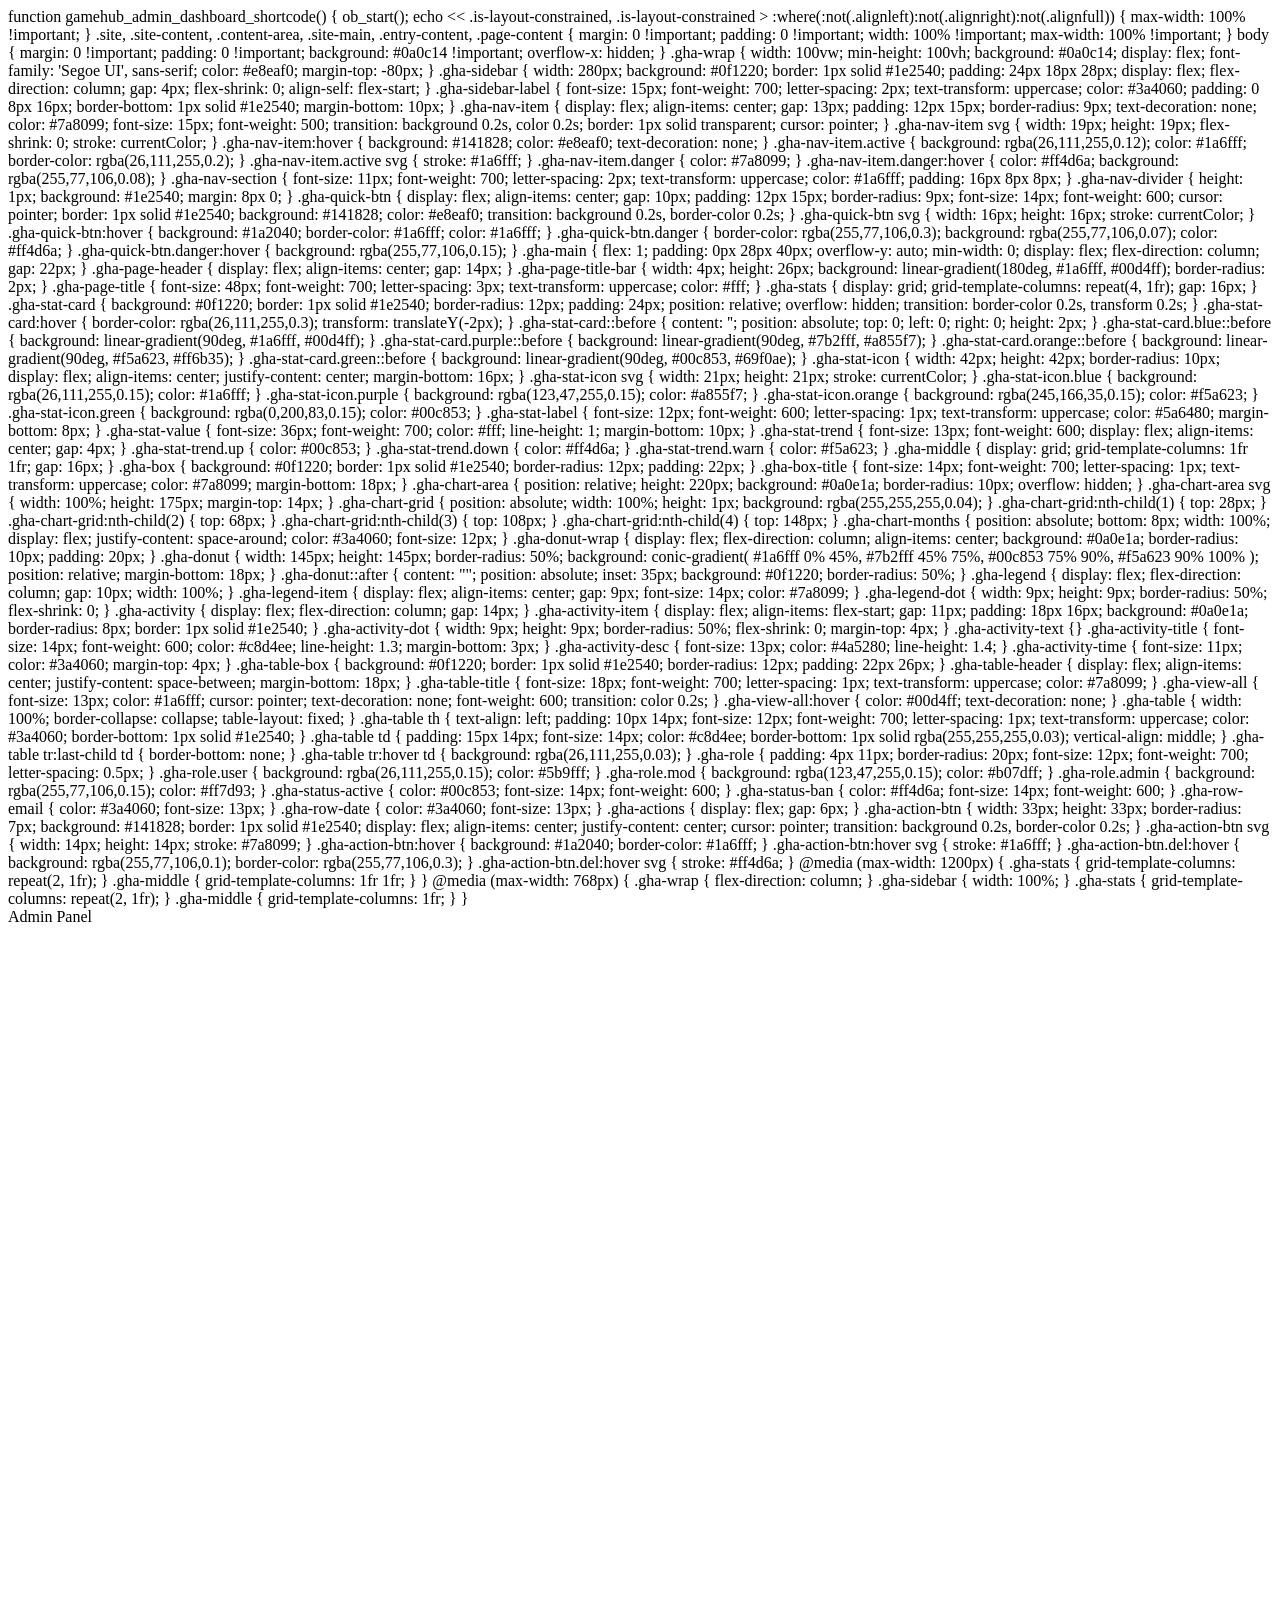
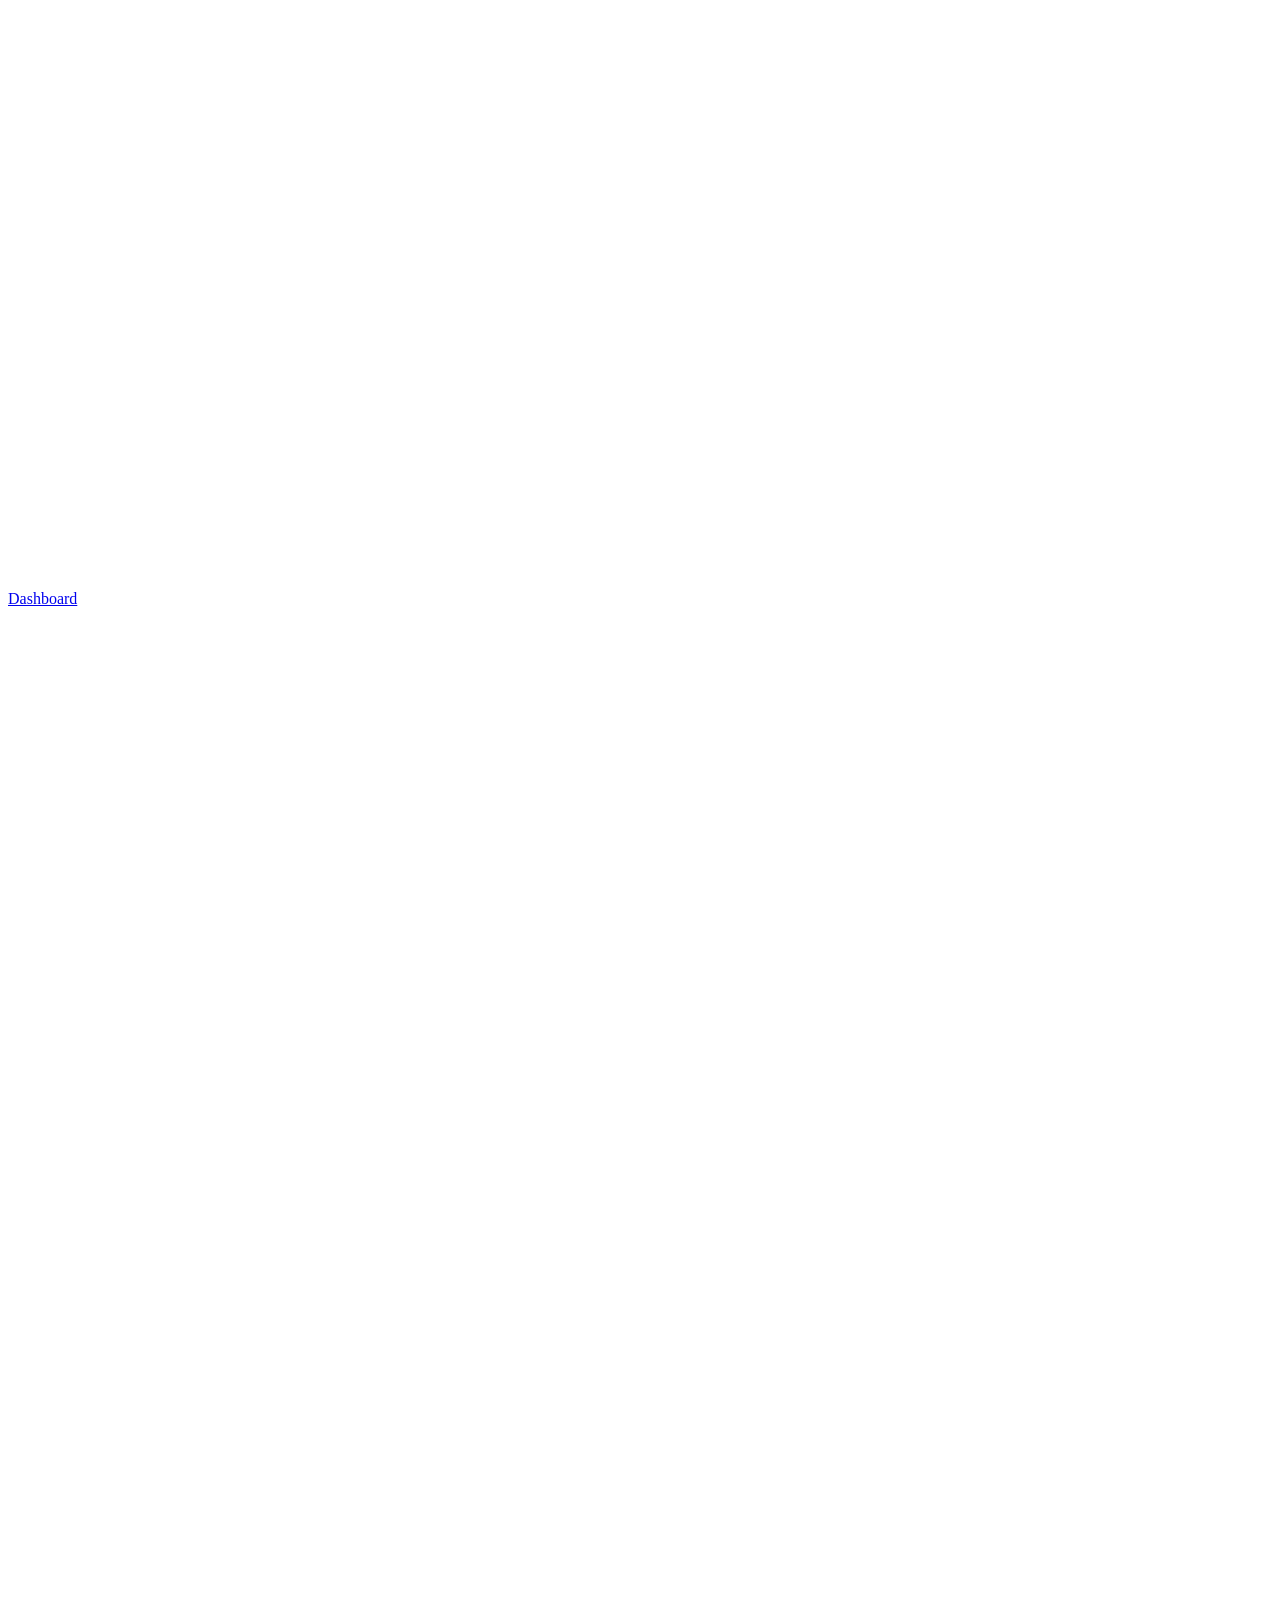
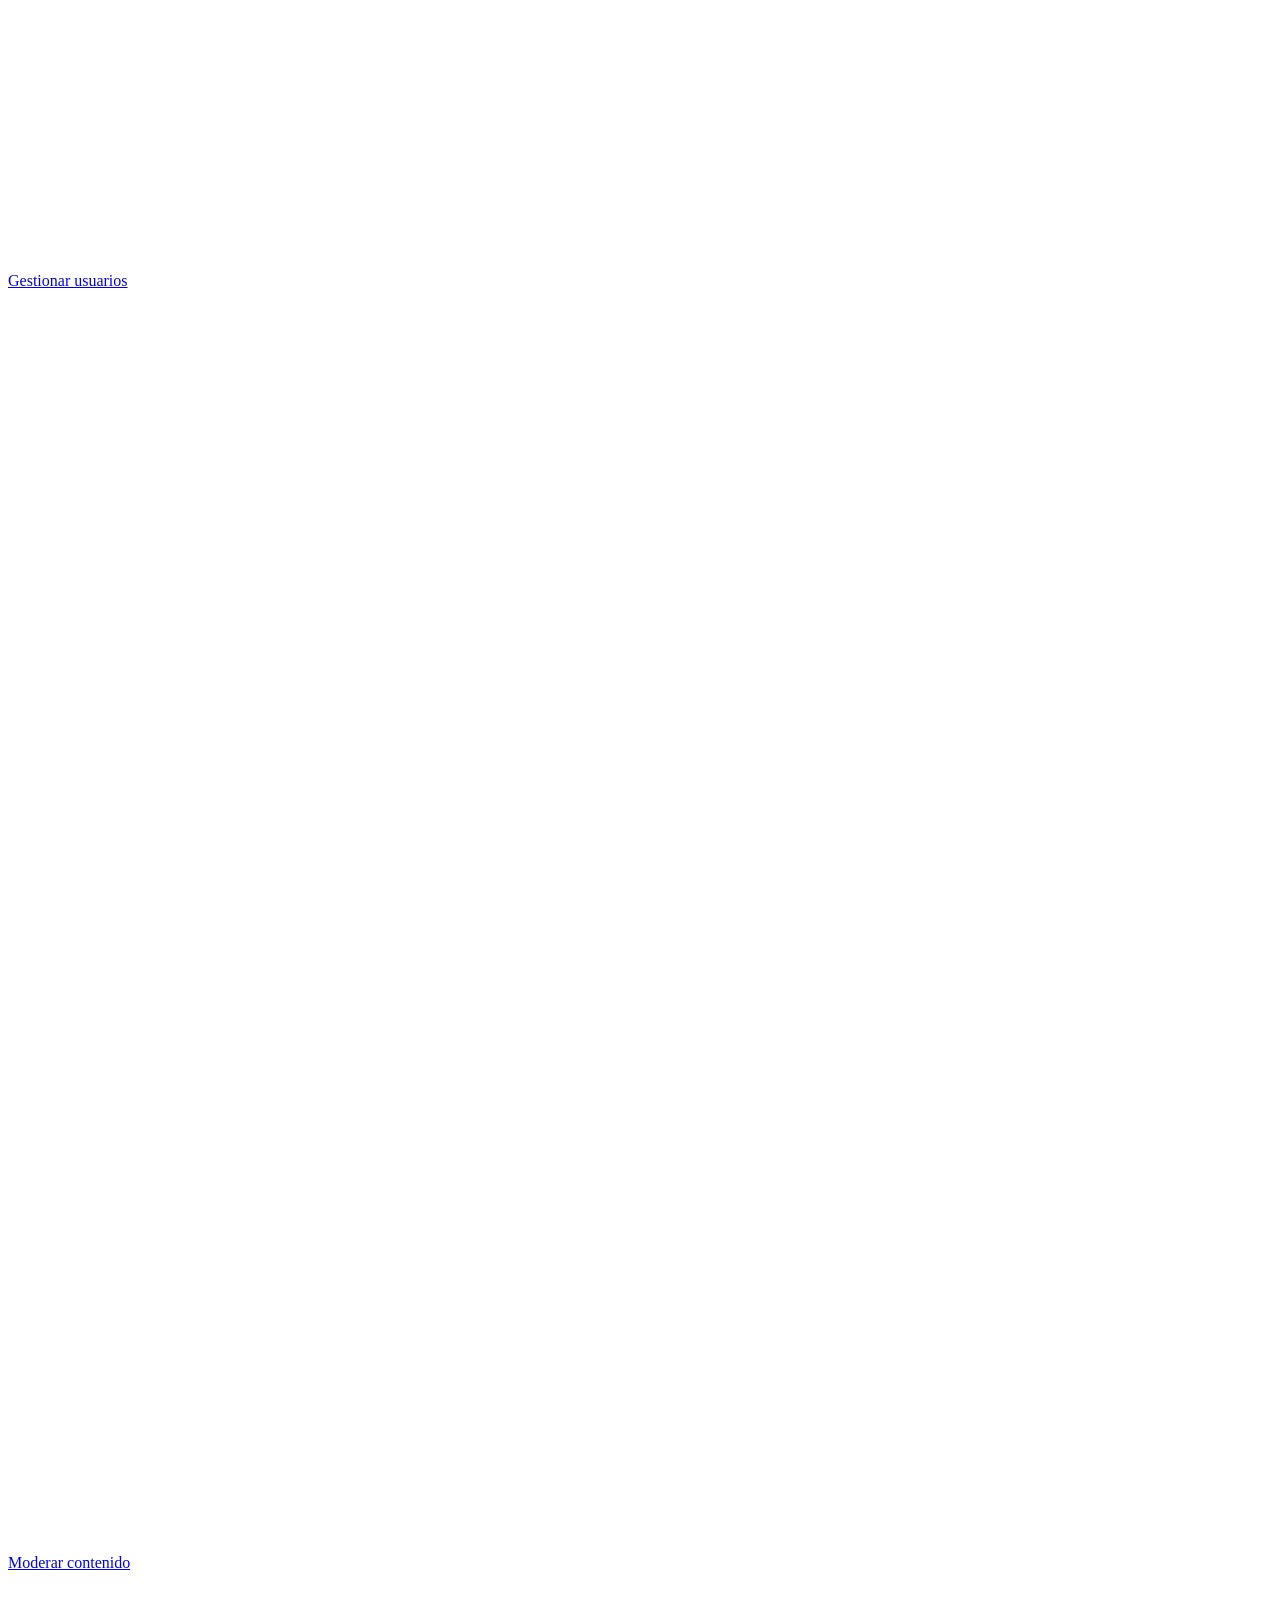
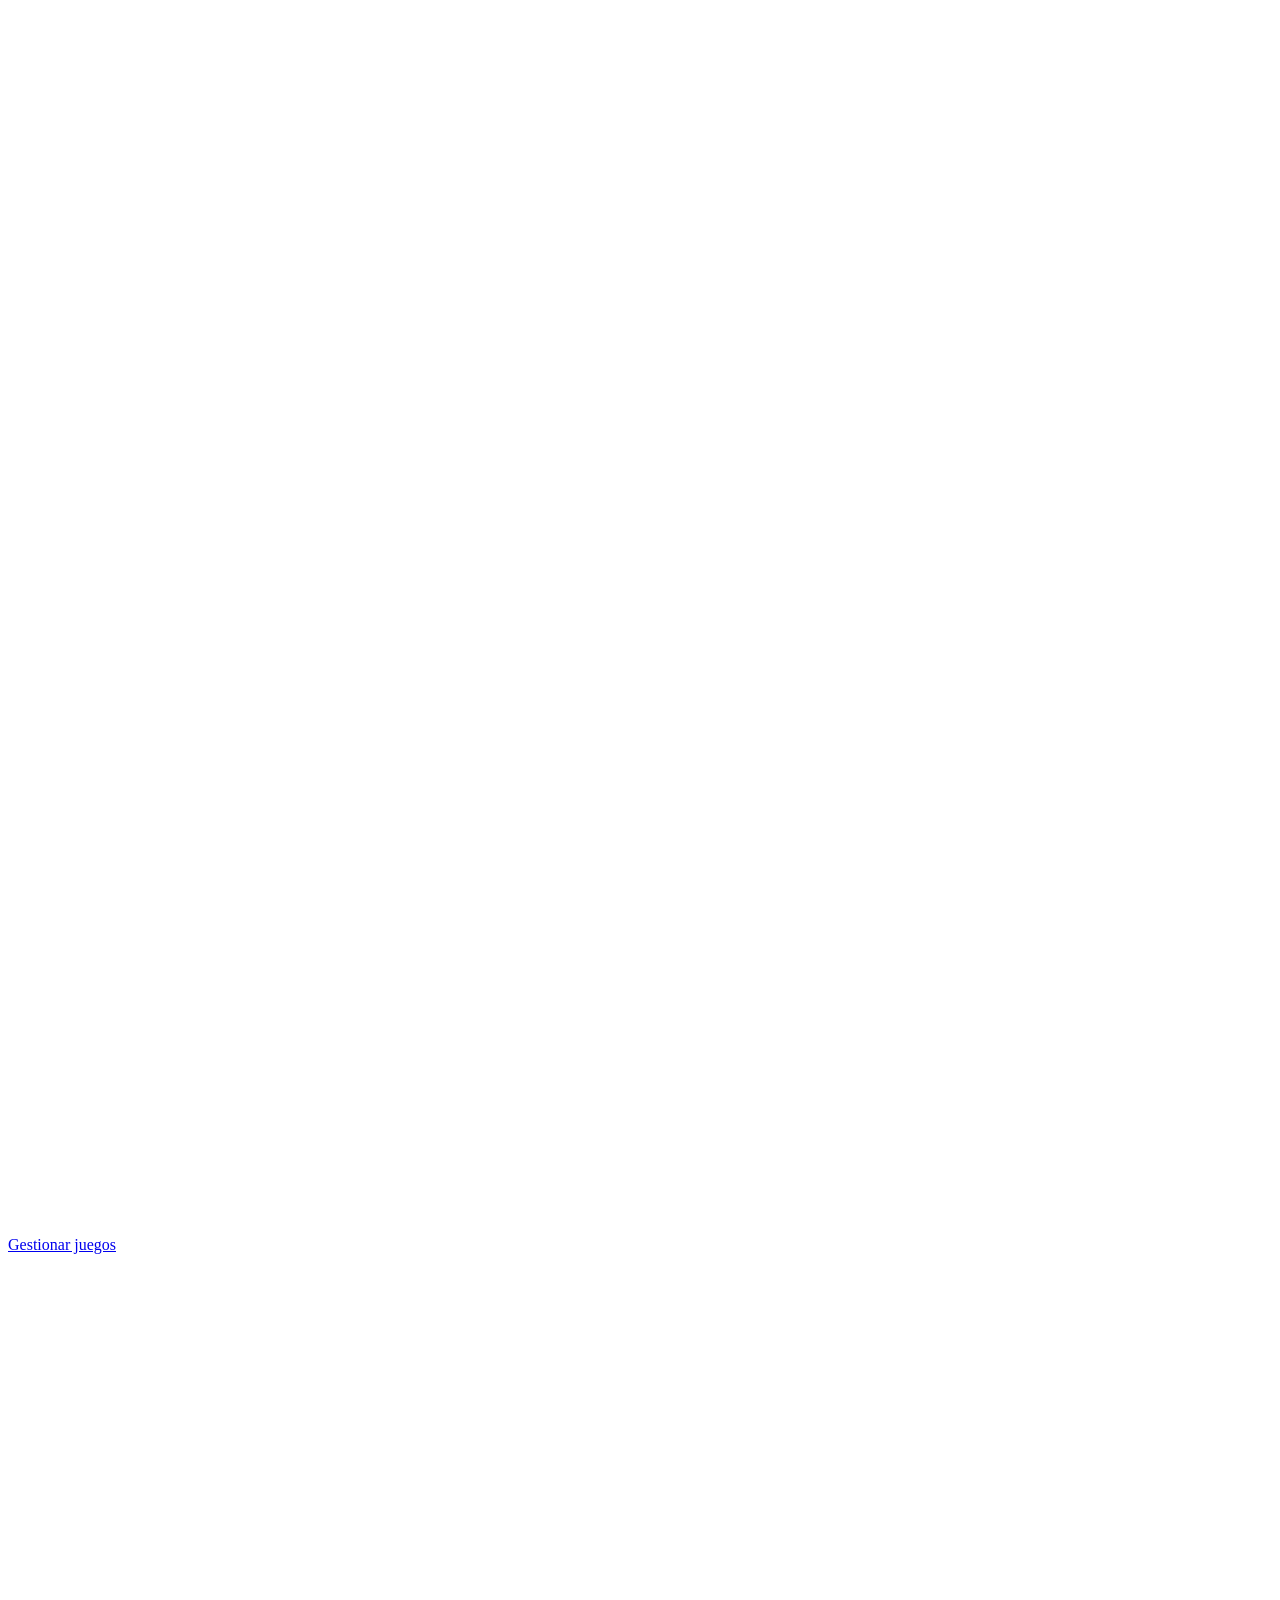
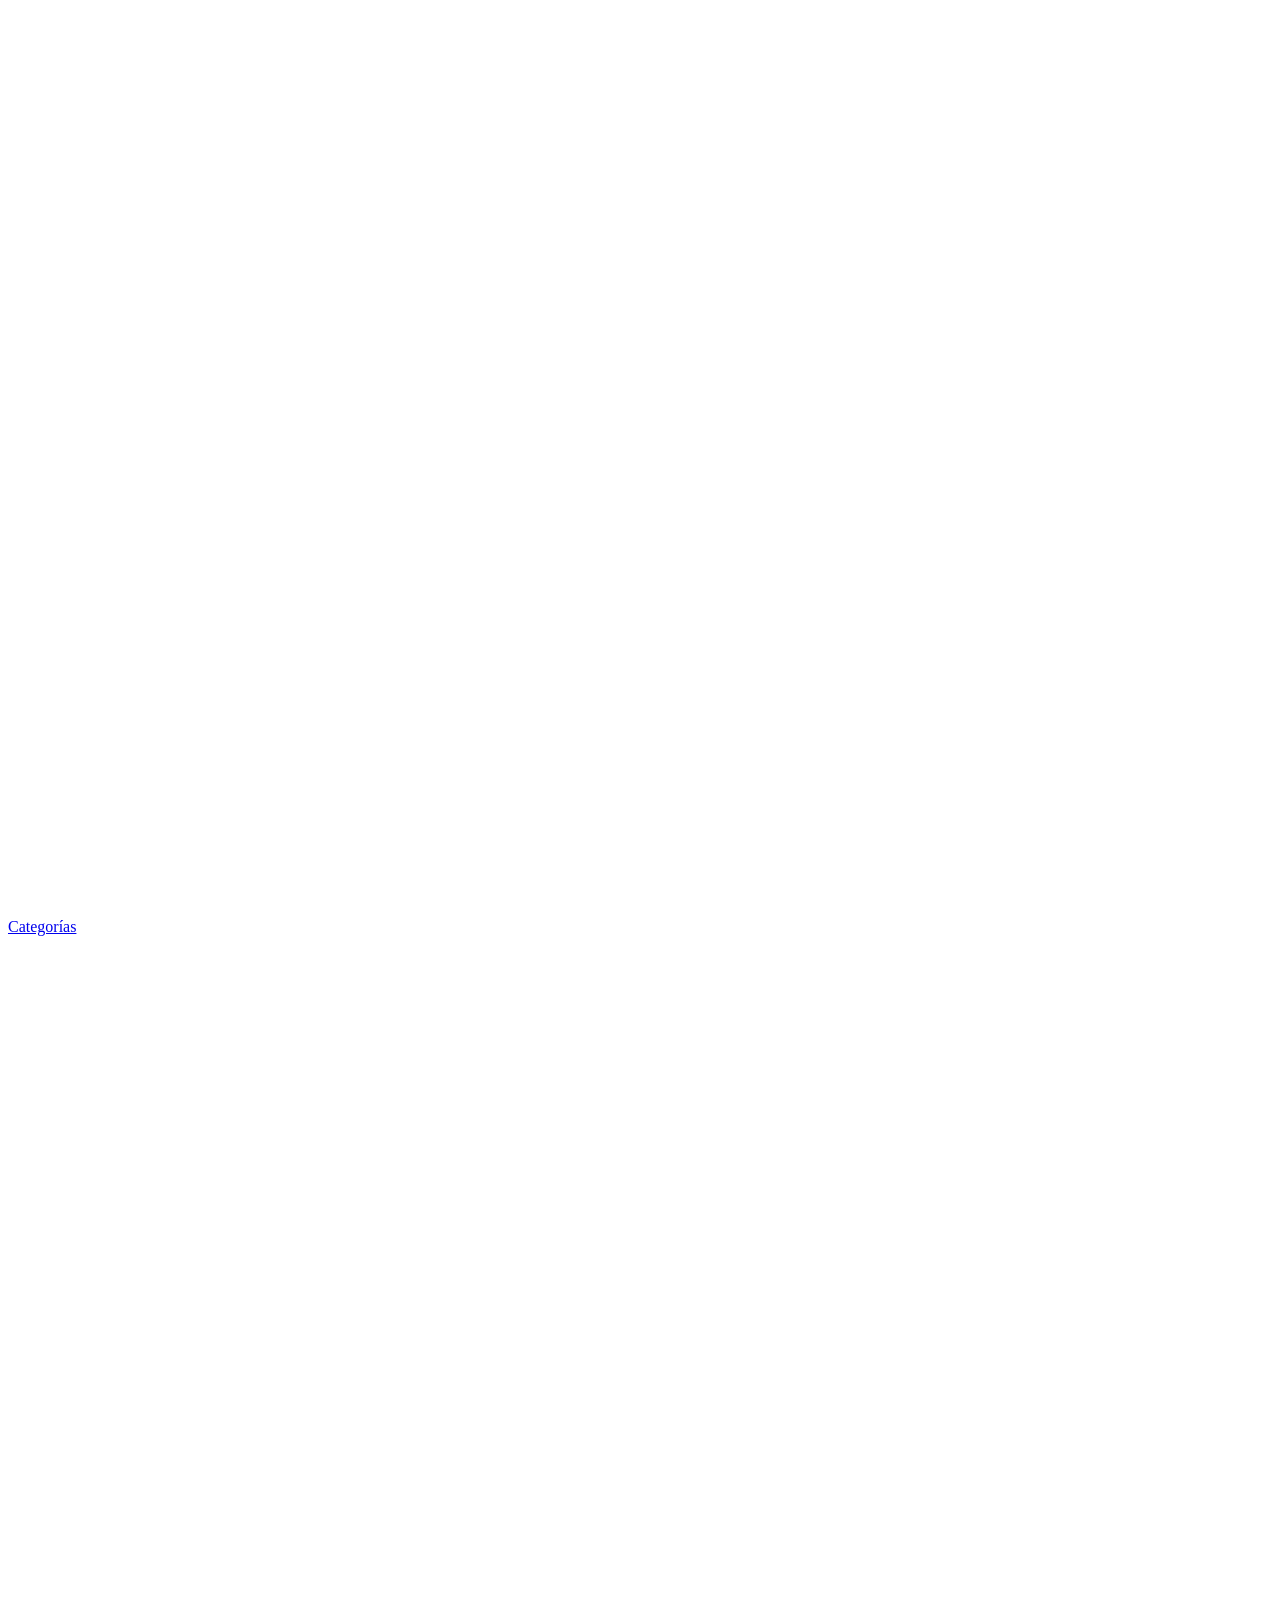
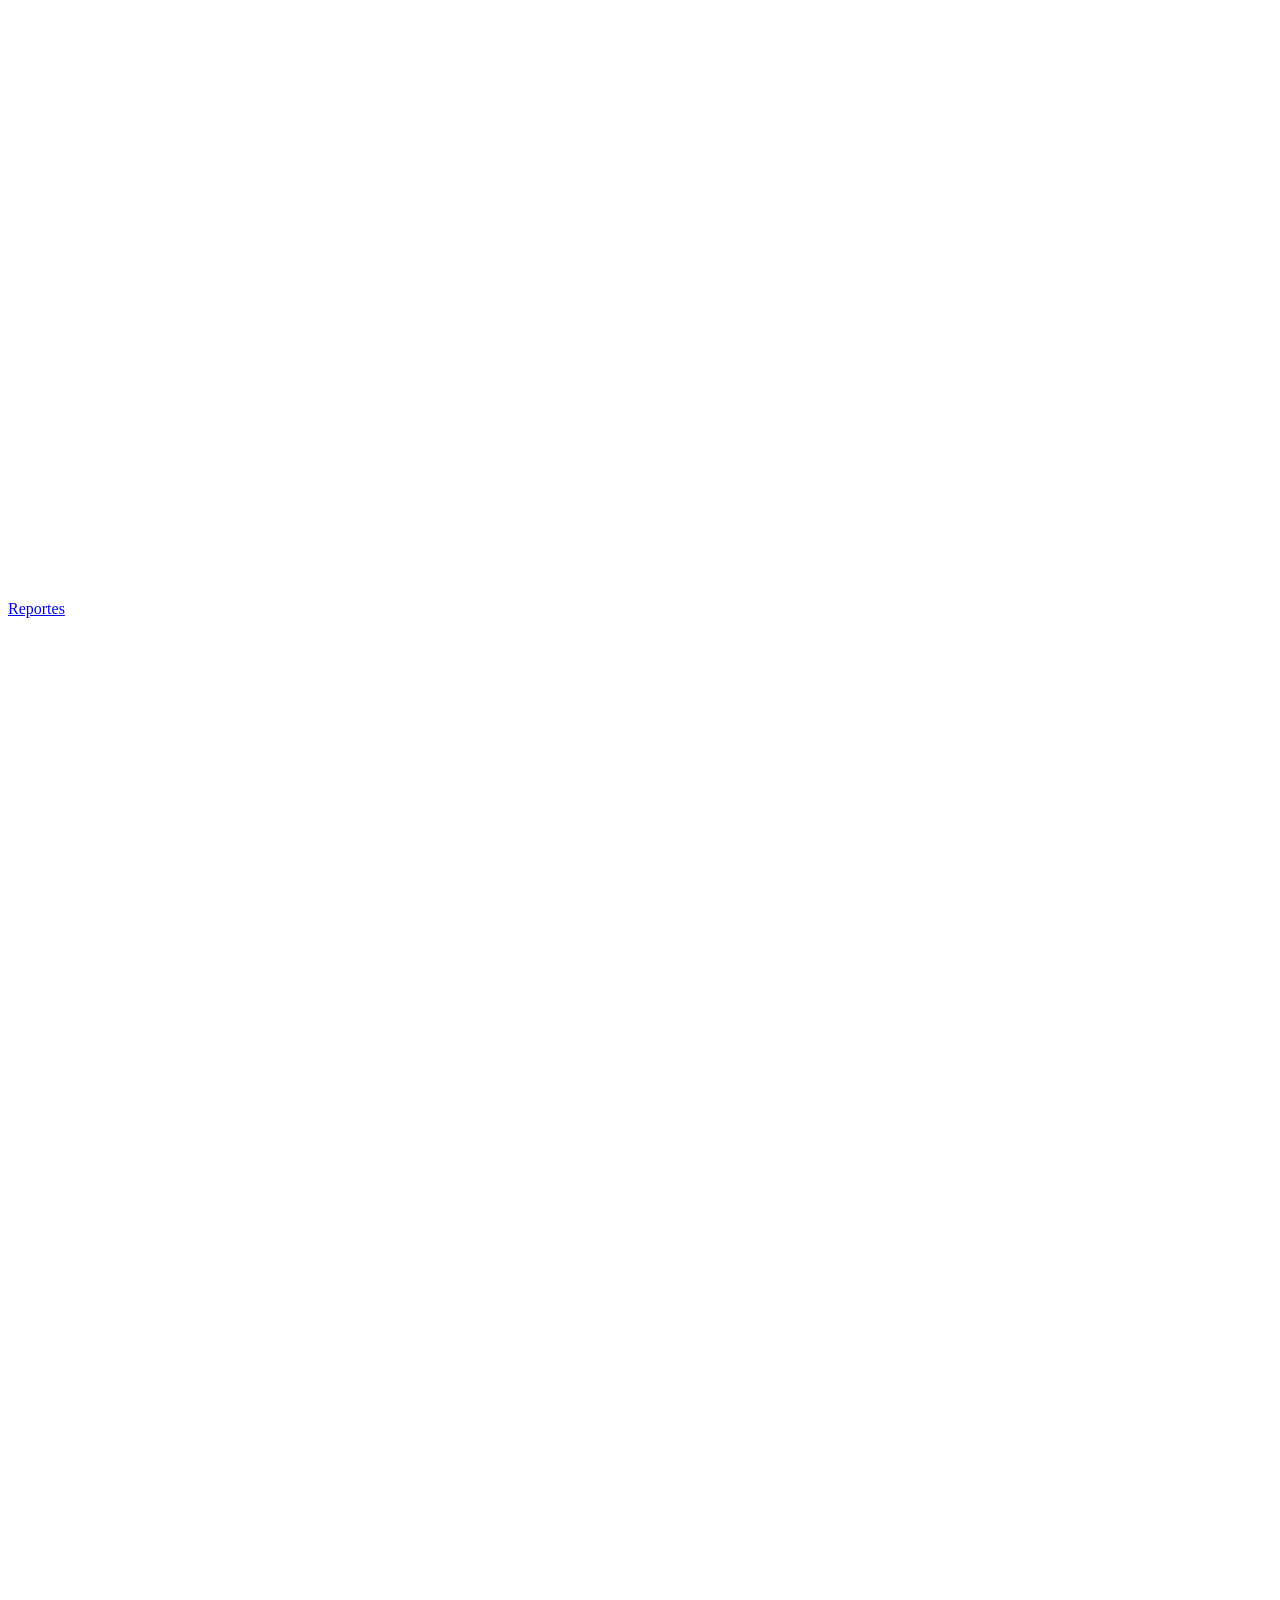
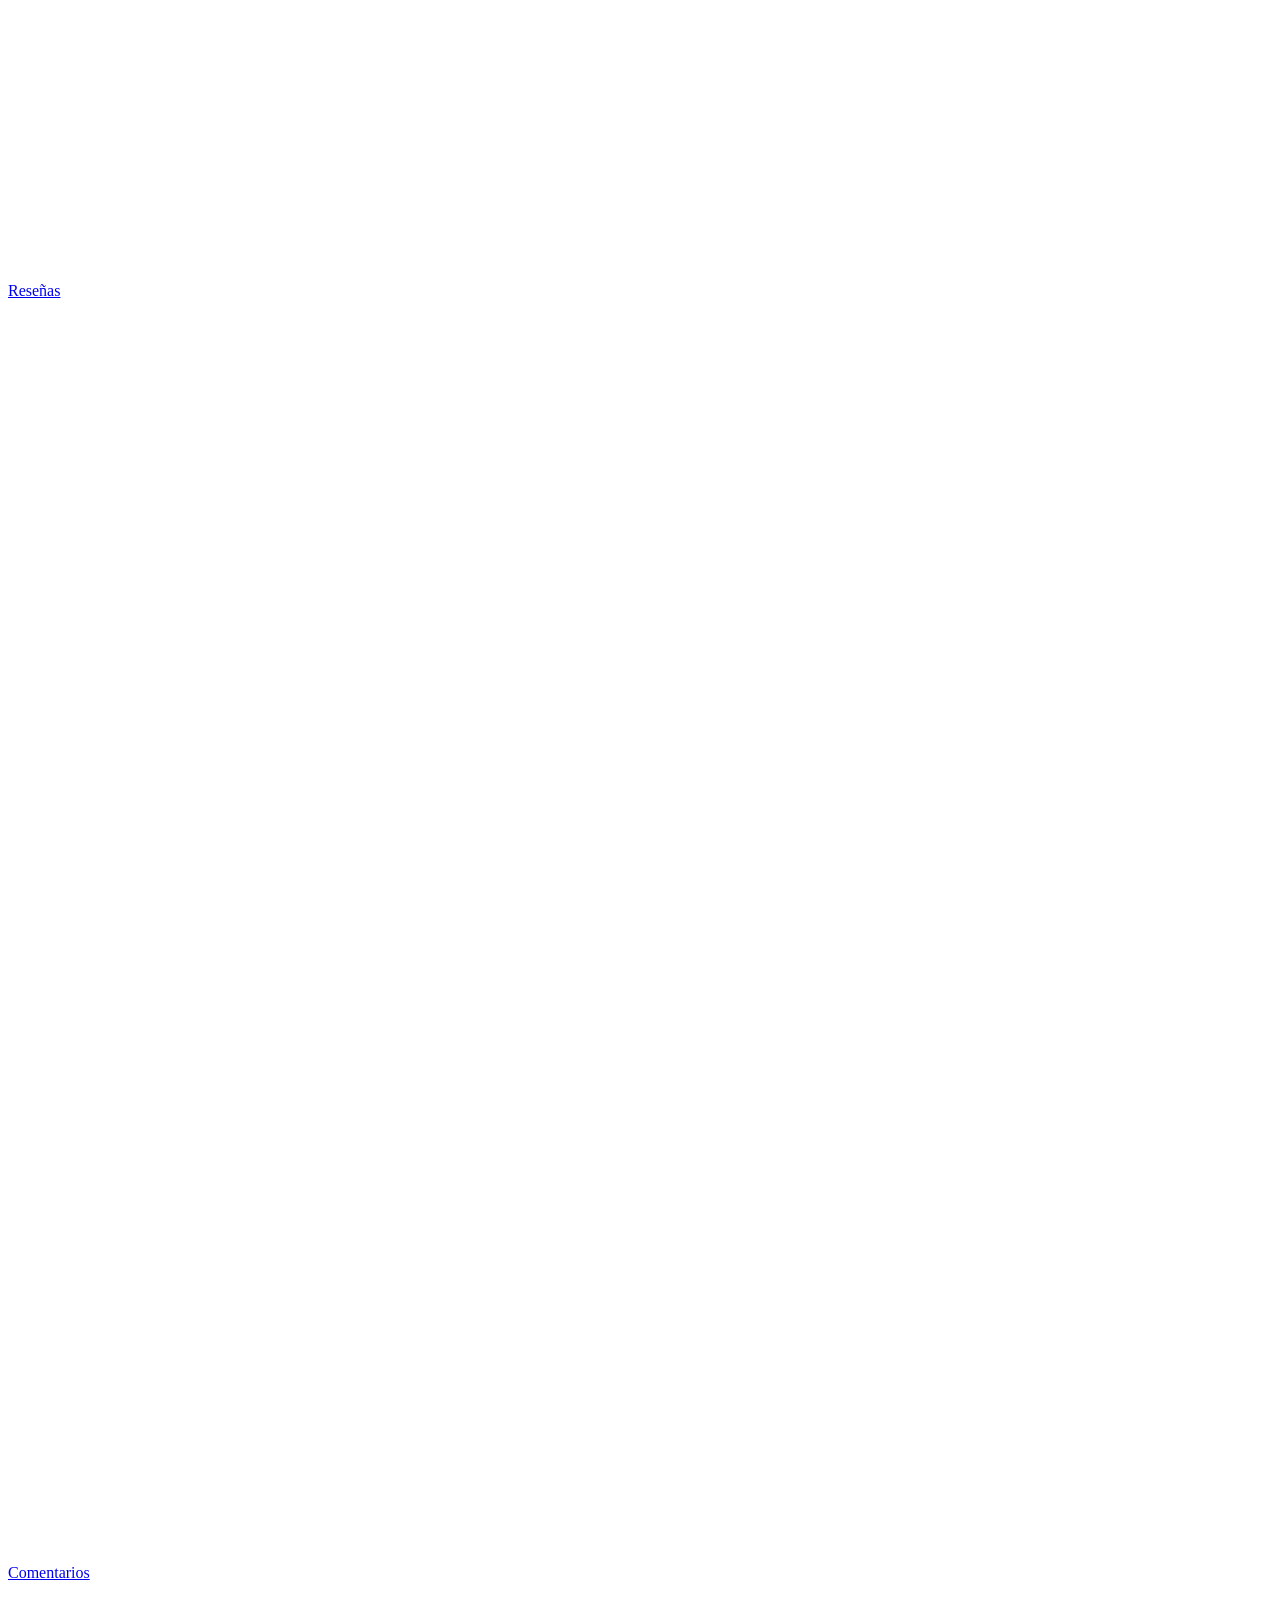
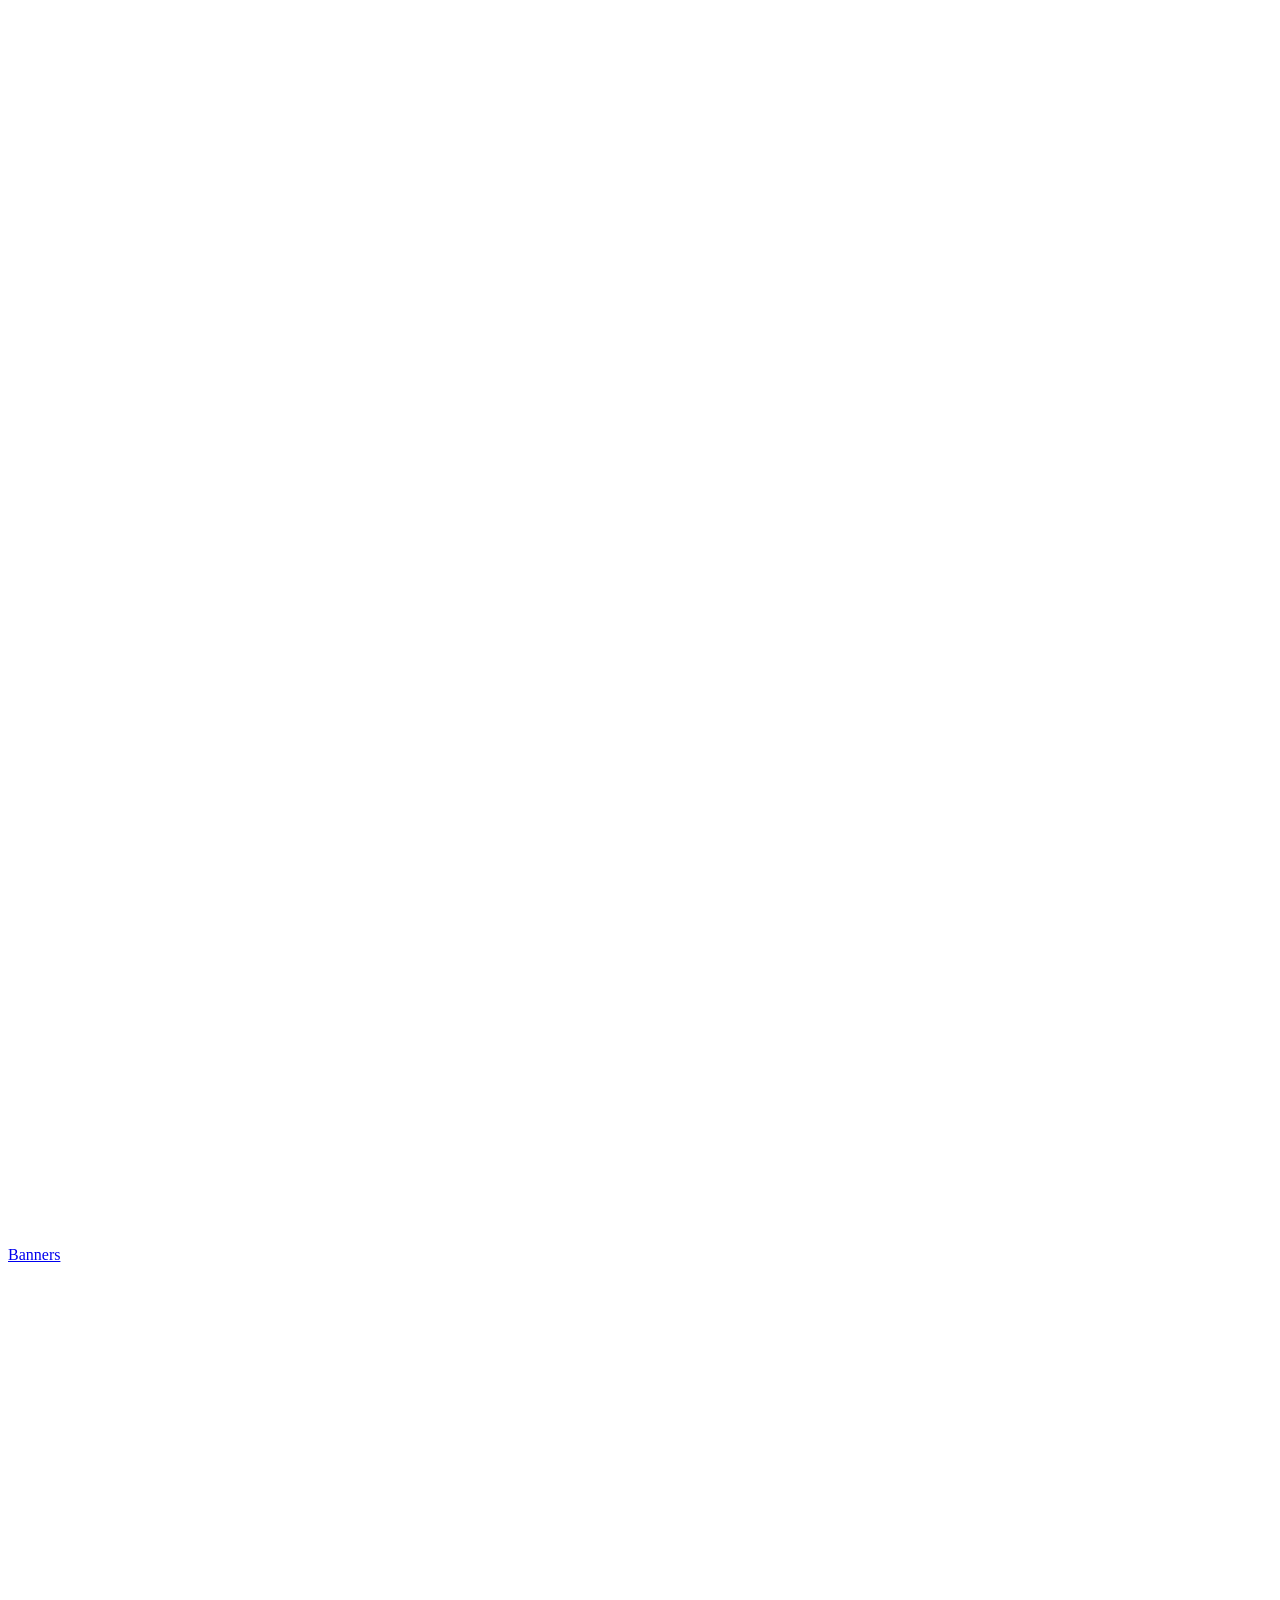
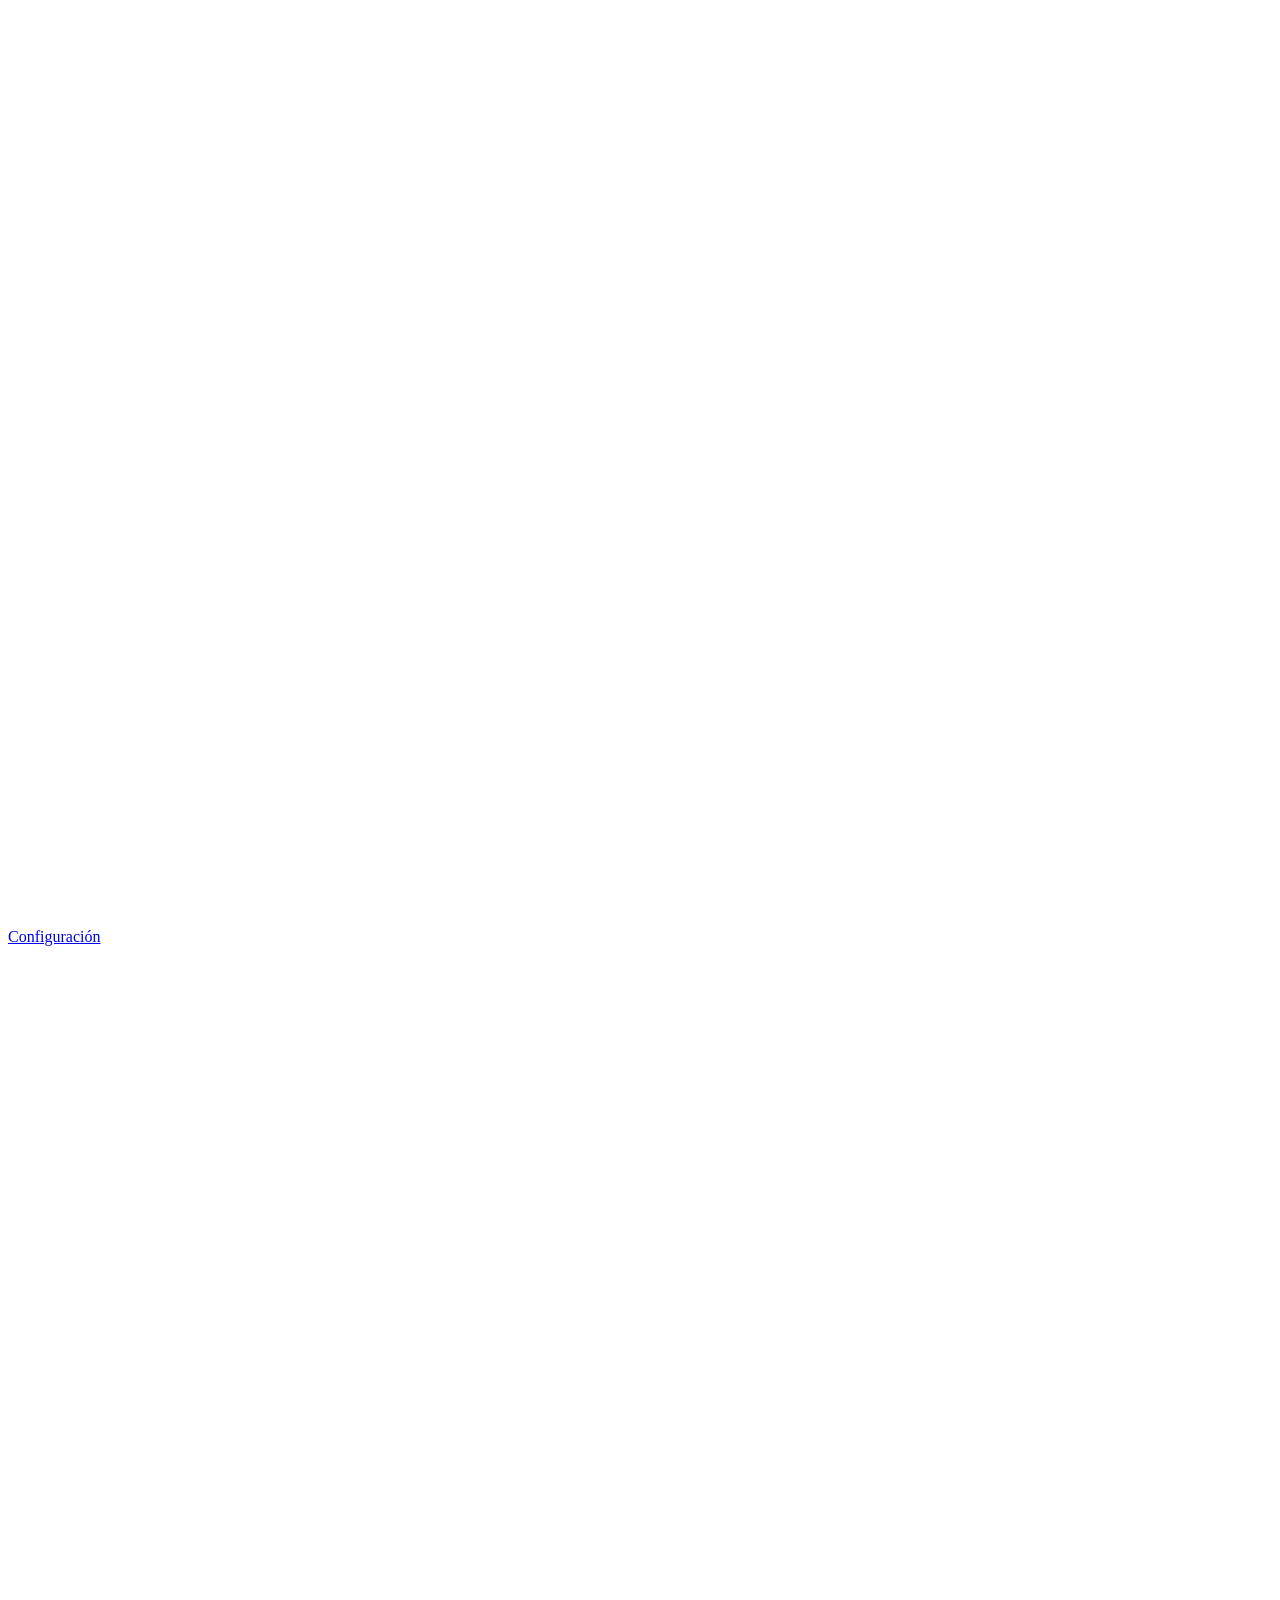
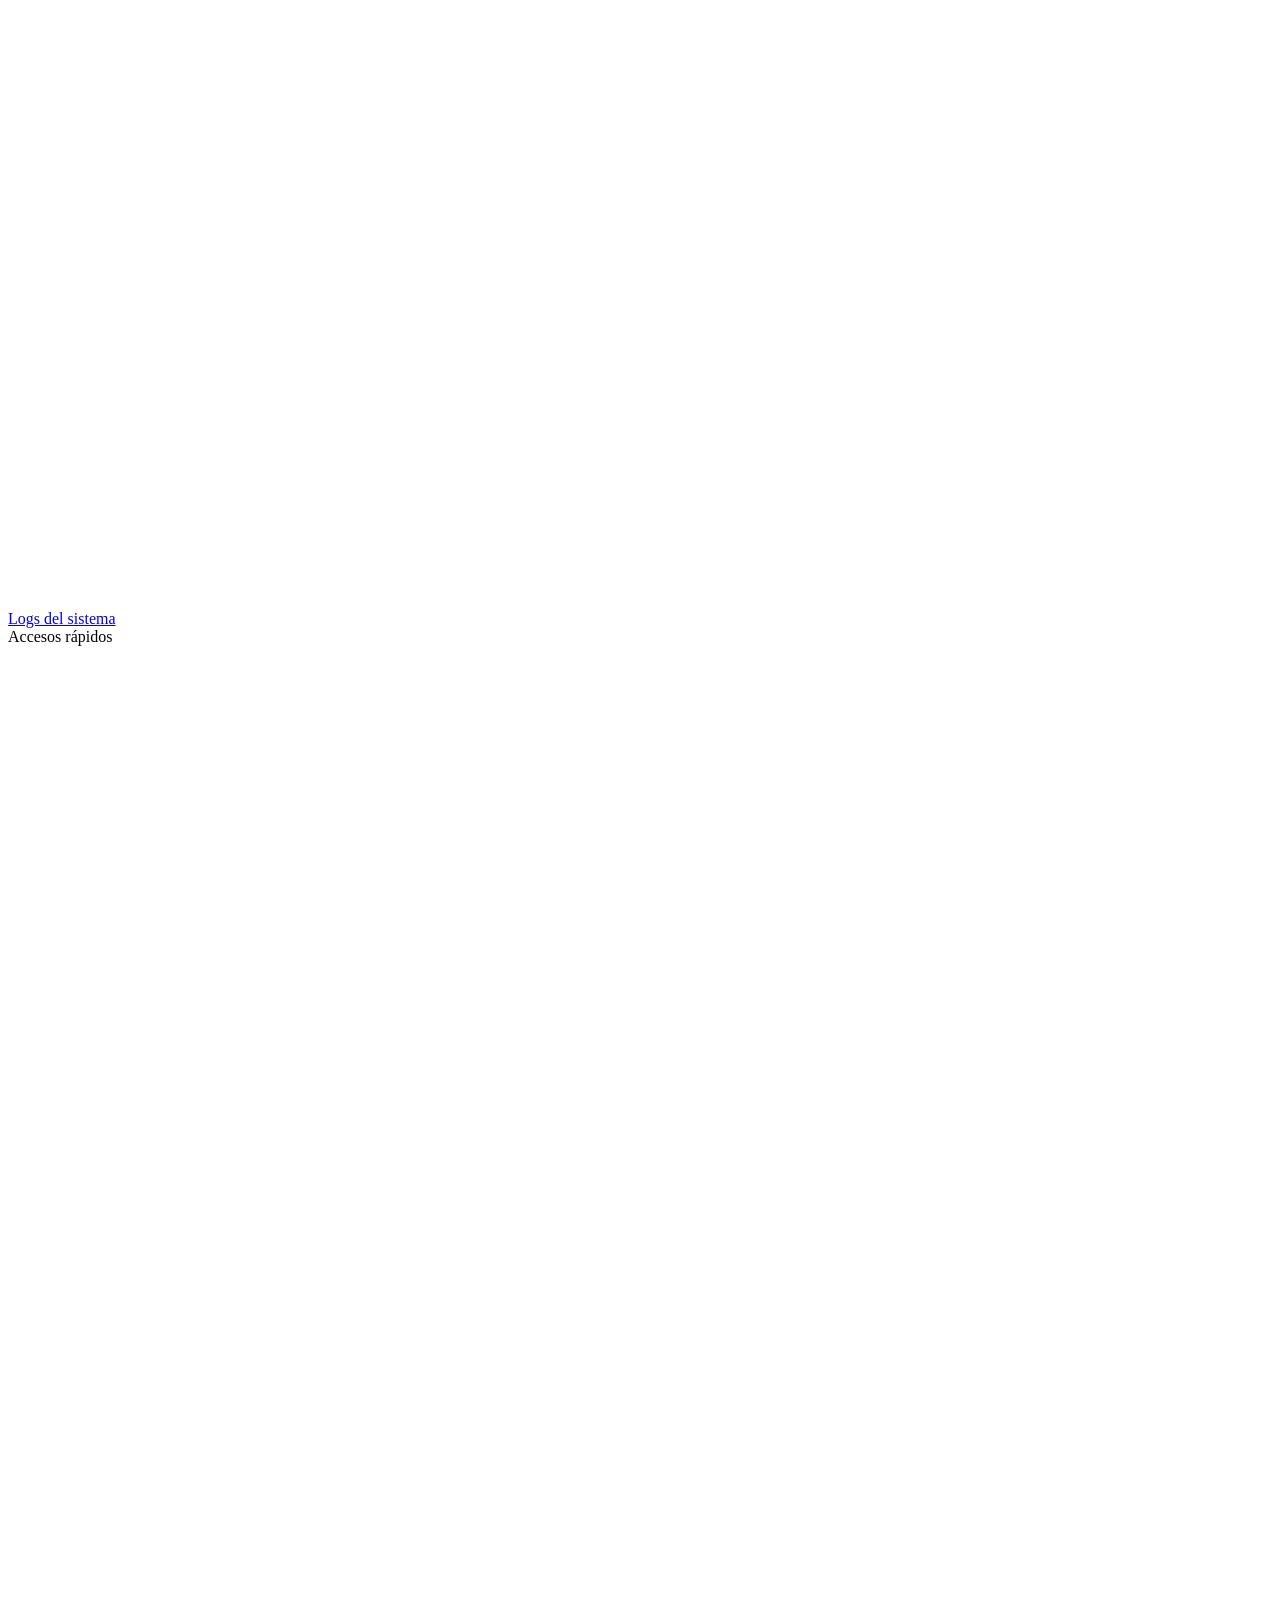
==== commit 160268a1: "[T3.1.1] Update: Actualizar admin dashboard" ====
--- a/frontend/admin-dashboard.html
+++ b/frontend/admin-dashboard.html
@@ -90,6 +90,9 @@
         }
 
         .gha-nav-item.active svg { stroke: #1a6fff; }
+		
+		.gha-nav-item.danger { color: #7a8099; }
+        .gha-nav-item.danger:hover { color: #ff4d6a; background: rgba(255,77,106,0.08); }
 
         .gha-nav-section {
             font-size: 11px;
@@ -574,6 +577,15 @@
                 <svg viewBox="0 0 24 24" fill="none" stroke-width="2"><path d="M10.29 3.86L1.82 18a2 2 0 0 0 1.71 3h16.94a2 2 0 0 0 1.71-3L13.71 3.86a2 2 0 0 0-3.42 0z"/><line x1="12" y1="9" x2="12" y2="13"/><line x1="12" y1="17" x2="12.01" y2="17"/></svg>
                 Revisar reportes
             </div>
+			<div class="gha-nav-divider" style="margin-top:auto;"></div>
+			<a href="#" class="gha-nav-item danger" onclick="ghLogout(event)">
+				<svg viewBox="0 0 24 24" fill="none" stroke-width="1.8">
+					<path d="M9 21H5a2 2 0 0 1-2-2V5a2 2 0 0 1 2-2h4"/>
+					<polyline points="16 17 21 12 16 7"/>
+					<line x1="21" y1="12" x2="9" y2="12"/>
+				</svg>
+				Cerrar Sesión
+			</a>
         </aside>
 
         <main class="gha-main">
@@ -800,6 +812,20 @@
         </main>
 
     </div>
+	
+	<script>
+	function ghLogout(e) {
+		e.preventDefault();
+		fetch('/wp-content/themes/gamehub/backend_gamehub/logout.php', {
+			credentials: 'include'
+		})
+		.then(r => r.json())
+		.then(data => {
+			if (data.ok) window.location.href = 'http://gamehub.local/pagina-de-registro-e-inicio-de-sesion/';
+		});
+	}
+	</script>
+	
 HTML;
     return ob_get_clean();
 }
